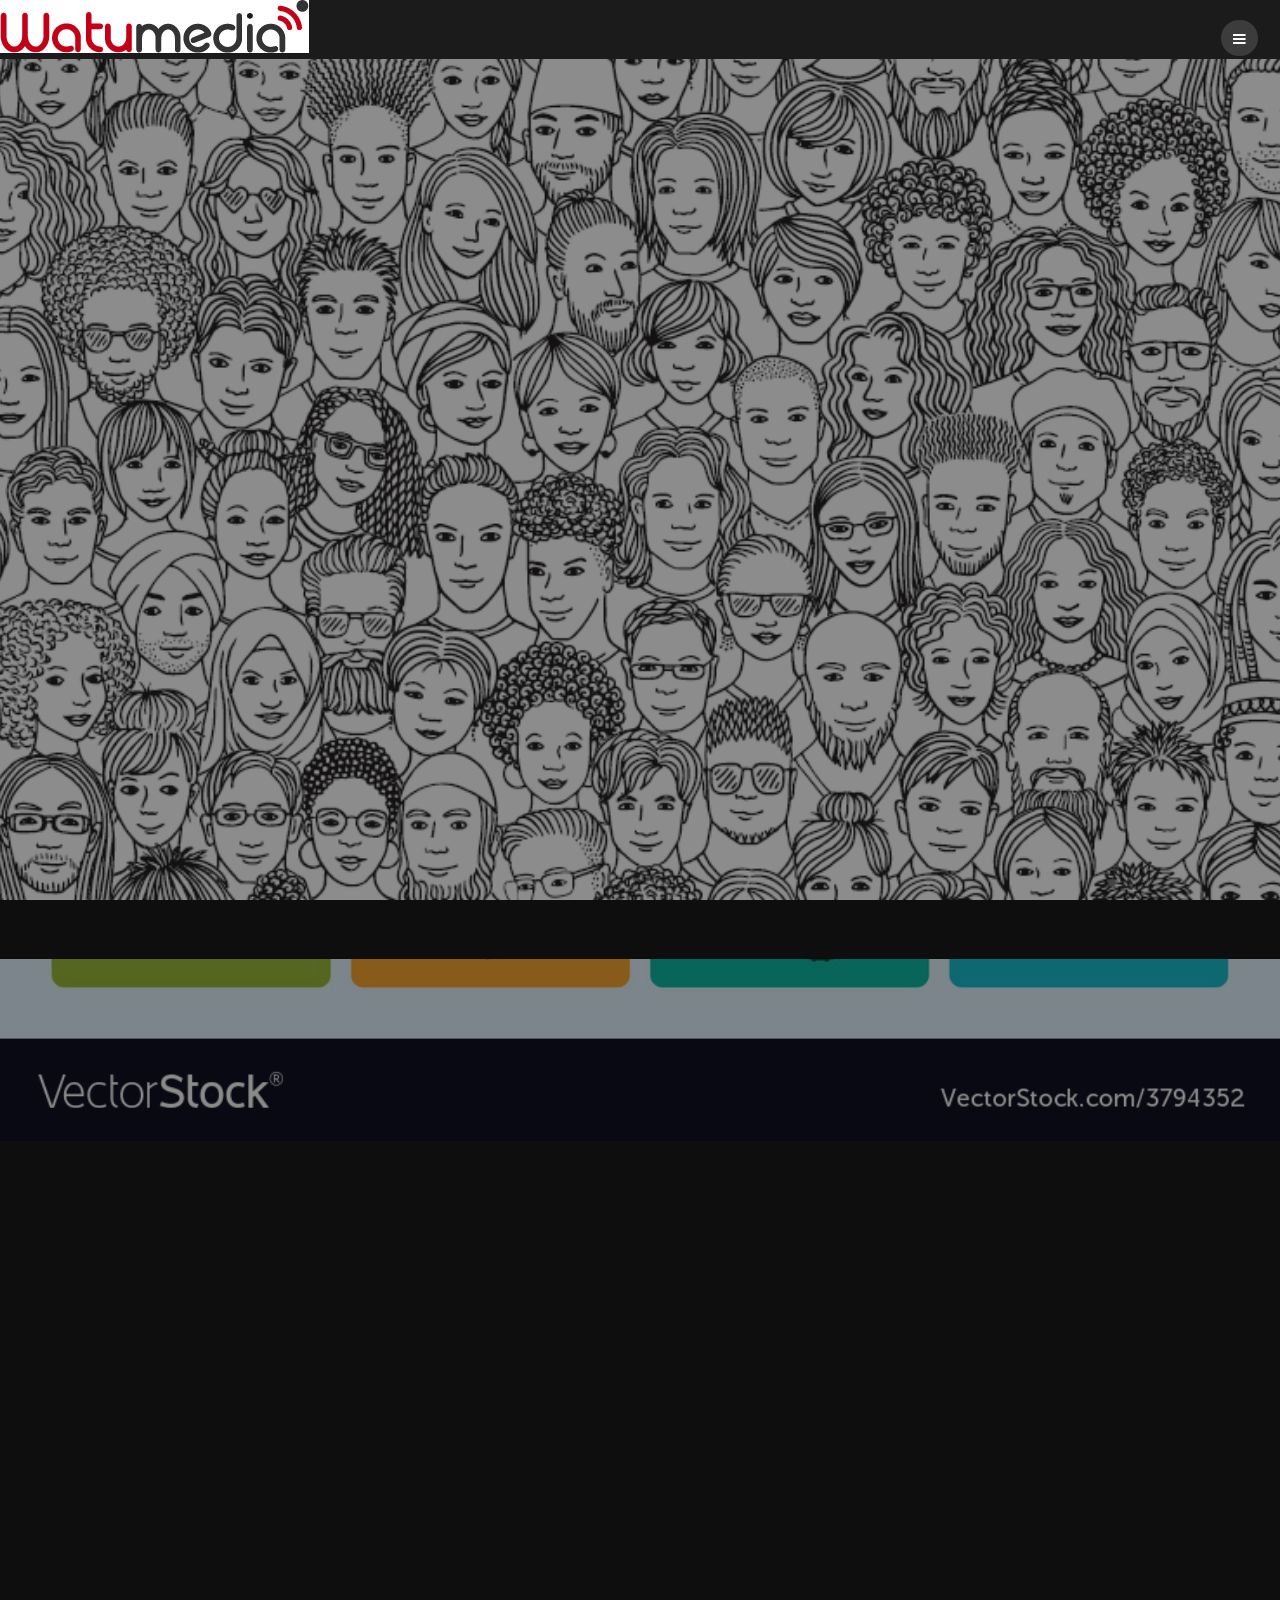
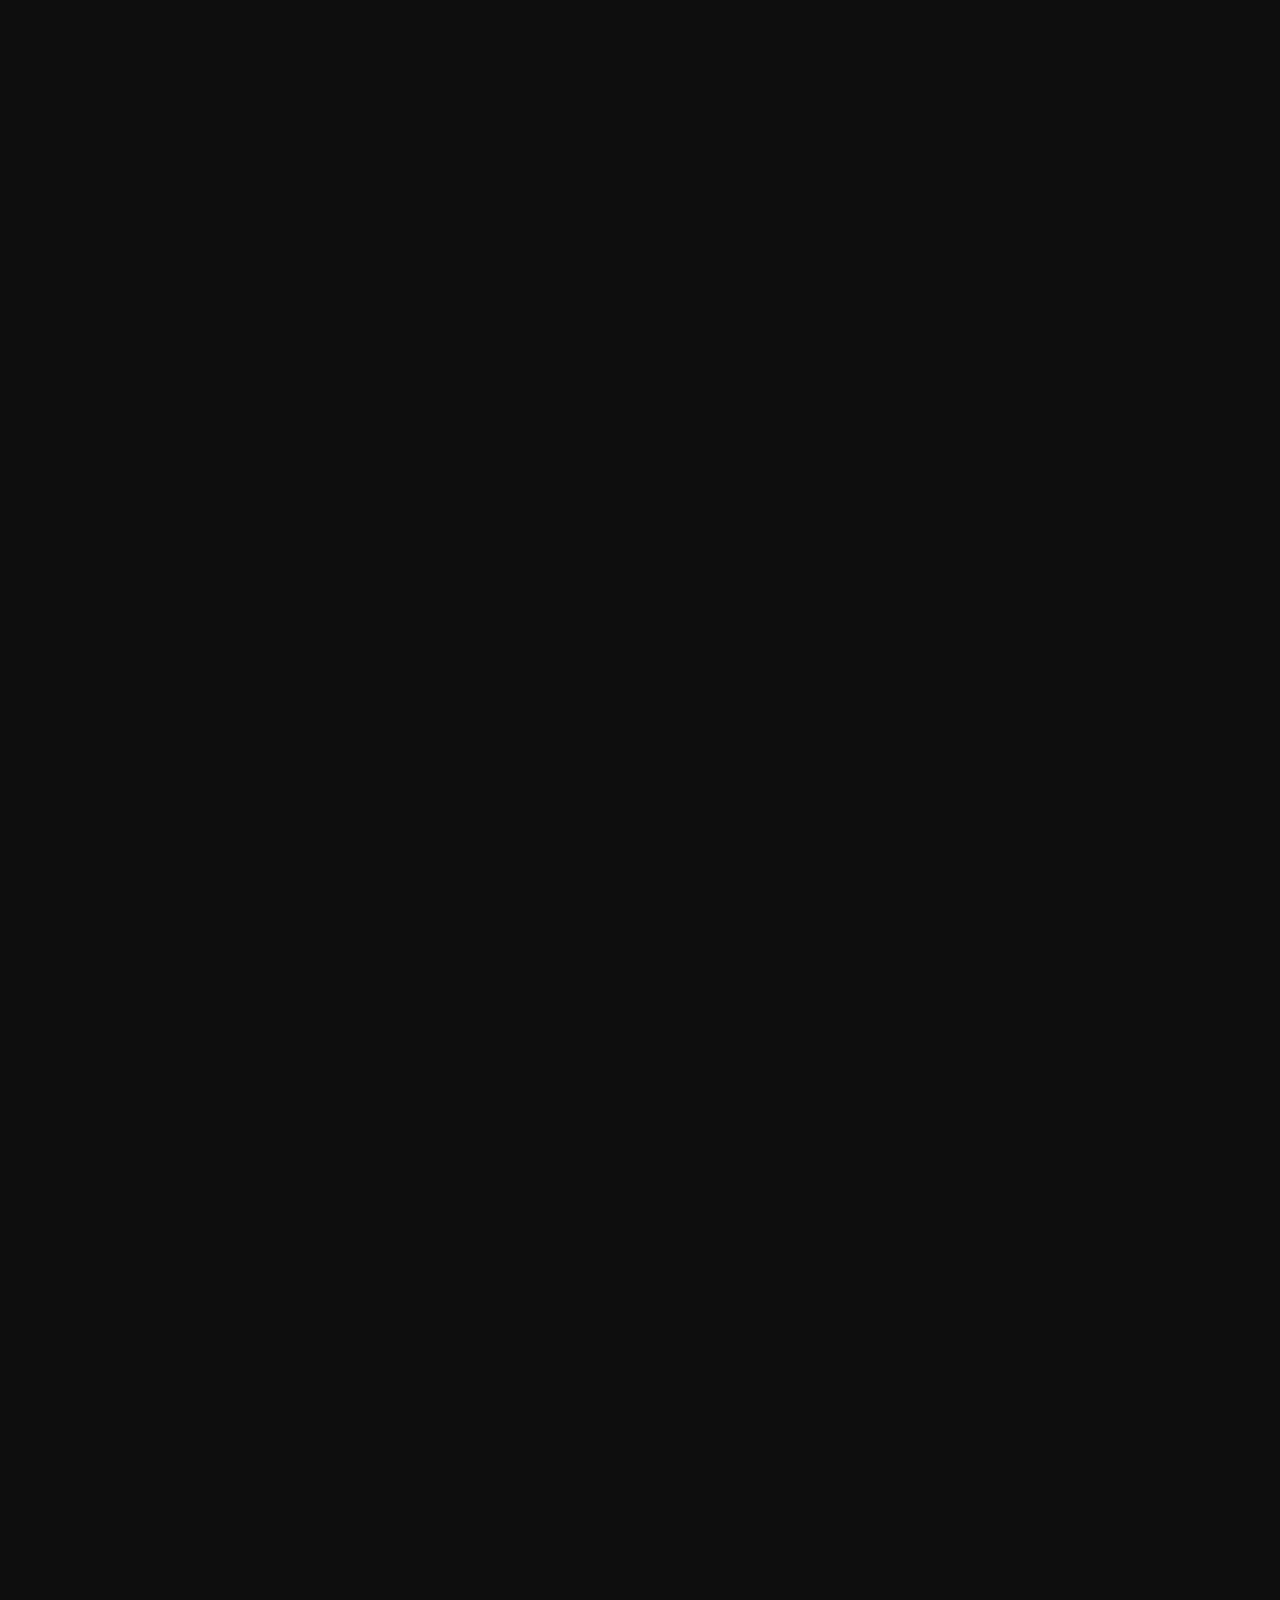
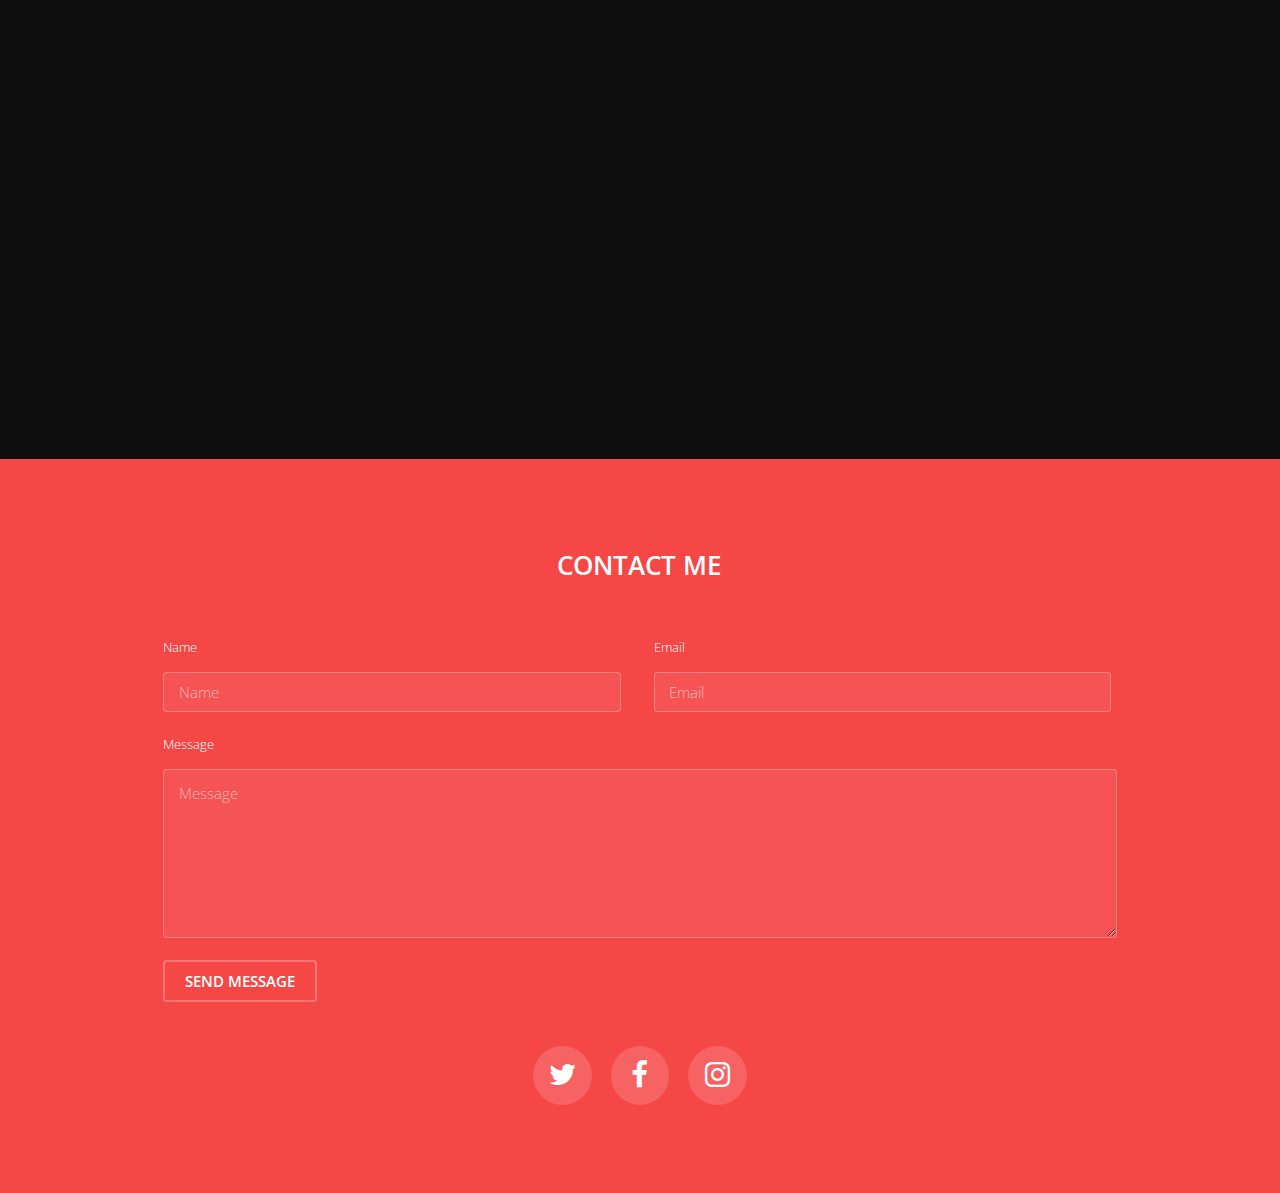
==== index.html @ e1b1db89 "first commit" ====
<!DOCTYPE HTML>
<html>
	<head>
		<title>Watu Media</title>
		<meta charset="utf-8" />
		<meta name="viewport" content="width=device-width, initial-scale=1" />
		<link rel="stylesheet" href="assets/css/main.css" />
	</head>

<script src="https://cdnjs.cloudflare.com/ajax/libs/jquery/3.4.1/jquery.min.js" integrity="sha256-CSXorXvZcTkaix6Yvo6HppcZGetbYMGWSFlBw8HfCJo=" crossorigin="anonymous"></script>
		<logo style="background-color:#FF0000;">

			<div class="logo"><a href="index.html"><img src="images/Watu Media.jpg" alt=""></a> </div>

		<!-- Header -->
			<header id="header">

				<a href="#menu"><span>Menu</span></a>
			</header>


		<!-- Nav -->
		<nav id="menu">
			<ul class="links">
				<li><a href="index.html">Home</a></li>
				<li><a href="generic.html">About</a></li>
					<li><a href="elements.html">Work</a></li>
					<li><a href="Testimonials.html">Testimonials</a></li>
					<li><a href="Blog.html">Blog</a></li>
					<li><a href="Clients.html">Clients</a></li>
					<li><a href="elements.html">Contact us</a></li>
			</ul>
		</nav>

		<!-- Banner -->
		<!--
			Note: To show a background image, set the "data-bg" attribute below
			to the full filename of your image. This is used in each section to set
			the background image.
		-->
			<section id="banner" class="bg-img" data-bg="people.PNG">

				<div class="inner">
					<header>
						<!-- <h1>Watu media</h1> -->
					</header>
				</div>
				<a href="#one" class="more">Learn More</a>
			</section>

		<!-- One -->
			<section id="one" class="wrapper post bg-img" data-bg="ad.jpg">
				<div class="inner">
					<article class="box">
						<header>
							<h2>What we will do for you</h2>
							<p>Design</p>
						</header>
						<div class="content">
							You have a winning strategy, a great looking brand and a spicy website, but now your target market needs to meet you. From print ads and billboards to the digital realm of AdWords and social media, we help you spread your message.
											<br>Creative | Concepts | Campaigns | Print | Digital | Search | Social Media | Media Planning and Buying</p>
						<!-- <footer>
							<a href="generic.html" class="button alt">Learn More</a>
						</footer> -->
					</article>
				</div>
				<a href="#two" class="more">Learn More</a>
			</section>


		<!-- Two -->
		<section id="two" class="wrapper post bg-img" data-bg="brand.jpg">
			<div class="inner">
				<article class="box">
					<header>
						<h2>Branding</h2>
						<p>Watu Media</p>
					</header>
					<div class="content">
						<p> We immerse ourselves in the lives of your brand’s potential users, uncovering their motivations and needs. Armed with these game-changing insights, we shape strategies with the power to radically shift behavior. We then utilize powerful creative messages, delivered via the right media to engage people with your brand online and offline. We continually measure response and refine our approach, to deliver better results from your marketing.
											<br>Creative Script writing | Creative concepts and Story Boards | Videography | Photography | TV Commercials | Product Launches</p>	</div>

				</article>
			</div>
			<a href="#three" class="more">Learn More</a>
		</section>


		<!-- Three -->

		<section id="three" class="wrapper post bg-img" data-bg="video.png">
			<div class="inner">
				<article class="box">
					<header>
						<h2>Production</h2>
						<p>Watu media</p>
					</header>
					<div class="content">
						<p> We immerse ourselves in the lives of your brand’s potential users, uncovering their motivations and needs. Armed with these game-changing insights, we shape strategies with the power to radically shift behavior. We then utilize powerful creative messages, delivered via the right media to engage people with your brand online and offline. We continually measure response and refine our approach, to deliver better results from your marketing.
									<br>Creative Script writing | Creative concepts and Story Boards | Videography | Photography | TV Commercials | Product Launches</p>
					</div>

				</article>
			</div>
			<a href="#four" class="more">Learn More</a>
		</section>
		<!-- Four -->
			<!-- <section id="four" class="wrapper post bg-img" data-bg="creative.jpg">
				<div class="inner">
					<article class="box">
						<header>
							<h2>Creative</h2>
							<p>Watu Media</p>
						</header>
						<div class="content">
							<p> We immerse ourselves in the lives of your brand’s potential users, uncovering their motivations and needs. Armed with these game-changing insights, we shape strategies with the power to radically shift behavior. We then utilize powerful creative messages, delivered via the right media to engage people with your brand online and offline. We continually measure response and refine our approach, to deliver better results from your marketing.
												<br>Creative Script writing | Creative concepts and Story Boards | Videography | Photography | TV Commercials | Product Launches</p></div>

					</article>
				</div>
			</section> -->

		<!-- Footer -->
			<footer id="footer">
				<div class="inner">

					<h2>Contact Me</h2>

					<form action="#" method="post">

						<div class="field half first">
							<label for="name">Name</label>
							<input name="name" id="name" type="text" placeholder="Name">
						</div>
						<div class="field half">
							<label for="email">Email</label>
							<input name="email" id="email" type="email" placeholder="Email">
						</div>
						<div class="field">
							<label for="message">Message</label>
							<textarea name="message" id="message" rows="6" placeholder="Message"></textarea>
						</div>
						<ul class="actions">
							<li><input value="Send Message" class="button alt" type="submit"></li>
						</ul>
					</form>

					<ul class="icons">
						<li><a href="#" class="icon round fa-twitter"><span class="label">Twitter</span></a></li>
						<li><a href="#" class="icon round fa-facebook"><span class="label">Facebook</span></a></li>
						<li><a href="#" class="icon round fa-instagram"><span class="label">Instagram</span></a></li>
					</ul>

					<div class="copyright">

					</div>

				</div>
			</footer>

		<!-- Scripts -->
			<script src="assets/js/jquery.min.js"></script>
			<script src="assets/js/jquery.scrolly.min.js"></script>
			<script src="assets/js/jquery.scrollex.min.js"></script>
			<script src="assets/js/skel.min.js"></script>
			<script src="assets/js/util.js"></script>
			<script src="assets/js/main.js"></script>

	</body>
</html>
---- assets/css/main.css ----
@charset "UTF-8";
@import url(font-awesome.min.css);
@import url("https://fonts.googleapis.com/css?family=Lobster|Open+Sans:300,400,600,700,800");

/*
	Road Trip by TEMPLATED
	templated.co @templatedco
	Released for free under the Creative Commons Attribution 3.0 license (templated.co/license)
*/

/* Reset */

	html, body, div, span, applet, object, iframe, h1, h2, h3, h4, h5, h6, p, blockquote, pre, a, abbr, acronym, address, big, cite, code, del, dfn, em, img, ins, kbd, q, s, samp, small, strike, strong, sub, sup, tt, var, b, u, i, center, dl, dt, dd, ol, ul, li, fieldset, form, label, legend, table, caption, tbody, tfoot, thead, tr, th, td, article, aside, canvas, details, embed, figure, figcaption, footer, header, hgroup, menu, nav, output, ruby, section, summary, time, mark, audio, video {
		margin: 0;
		padding: 0;
		border: 0;
		font-size: 100%;
		font: inherit;
		vertical-align: baseline;
	}

	article, aside, details, figcaption, figure, footer, header, hgroup, menu, nav, section {
		display: block;
	}

	body {
		line-height: 1;
	}

	ol, ul {
		list-style: none;
	}

	blockquote, q {
		quotes: none;
	}

	blockquote:before, blockquote:after, q:before, q:after {
		content: '';
		content: none;
	}

	table {
		border-collapse: collapse;
		border-spacing: 0;
	}

	body {
		-webkit-text-size-adjust: none;
	}

/* Box Model */

	*, *:before, *:after {
		-moz-box-sizing: border-box;
		-webkit-box-sizing: border-box;
		box-sizing: border-box;
	}

/* Containers */

	.container {
		margin-left: auto;
		margin-right: auto;
	}

	.container.\31 25\25 {
		width: 100%;
		max-width: 100em;
		min-width: 80em;
	}

	.container.\37 5\25 {
		width: 60em;
	}

	.container.\35 0\25 {
		width: 40em;
	}

	.container.\32 5\25 {
		width: 20em;
	}

	.container {
		width: 80em;
	}

	@media screen and (max-width: 1680px) {

		.container.\31 25\25 {
			width: 100%;
			max-width: 100em;
			min-width: 80em;
		}

		.container.\37 5\25 {
			width: 60em;
		}

		.container.\35 0\25 {
			width: 40em;
		}

		.container.\32 5\25 {
			width: 20em;
		}

		.container {
			width: 80em;
		}

	}

	@media screen and (max-width: 1280px) {

		.container.\31 25\25 {
			width: 100%;
			max-width: 81.25em;
			min-width: 65em;
		}

		.container.\37 5\25 {
			width: 48.75em;
		}

		.container.\35 0\25 {
			width: 32.5em;
		}

		.container.\32 5\25 {
			width: 16.25em;
		}

		.container {
			width: 65em;
		}

	}

	@media screen and (max-width: 980px) {

		.container.\31 25\25 {
			width: 100%;
			max-width: 112.5%;
			min-width: 90%;
		}

		.container.\37 5\25 {
			width: 67.5%;
		}

		.container.\35 0\25 {
			width: 45%;
		}

		.container.\32 5\25 {
			width: 22.5%;
		}

		.container {
			width: 90%;
		}

	}

	@media screen and (max-width: 736px) {

		.container.\31 25\25 {
			width: 100%;
			max-width: 112.5%;
			min-width: 90%;
		}

		.container.\37 5\25 {
			width: 67.5%;
		}

		.container.\35 0\25 {
			width: 45%;
		}

		.container.\32 5\25 {
			width: 22.5%;
		}

		.container {
			width: 90% !important;
		}

	}

	@media screen and (max-width: 480px) {

		.container.\31 25\25 {
			width: 100%;
			max-width: 112.5%;
			min-width: 90%;
		}

		.container.\37 5\25 {
			width: 67.5%;
		}

		.container.\35 0\25 {
			width: 45%;
		}

		.container.\32 5\25 {
			width: 22.5%;
		}

		.container {
			width: 90% !important;
		}

	}

/* Grid */

	.row {
		border-bottom: solid 1px transparent;
		-moz-box-sizing: border-box;
		-webkit-box-sizing: border-box;
		box-sizing: border-box;
	}

	.row > * {
		float: left;
		-moz-box-sizing: border-box;
		-webkit-box-sizing: border-box;
		box-sizing: border-box;
	}

	.row:after, .row:before {
		content: '';
		display: block;
		clear: both;
		height: 0;
	}

	.row.uniform > * > :first-child {
		margin-top: 0;
	}

	.row.uniform > * > :last-child {
		margin-bottom: 0;
	}

	.row.\30 \25 > * {
		padding: 0 0 0 0em;
	}

	.row.\30 \25 {
		margin: 0 0 -1px 0em;
	}

	.row.uniform.\30 \25 > * {
		padding: 0em 0 0 0em;
	}

	.row.uniform.\30 \25 {
		margin: 0em 0 -1px 0em;
	}

	.row > * {
		padding: 0 0 0 2em;
	}

	.row {
		margin: 0 0 -1px -2em;
	}

	.row.uniform > * {
		padding: 2em 0 0 2em;
	}

	.row.uniform {
		margin: -2em 0 -1px -2em;
	}

	.row.\32 00\25 > * {
		padding: 0 0 0 4em;
	}

	.row.\32 00\25 {
		margin: 0 0 -1px -4em;
	}

	.row.uniform.\32 00\25 > * {
		padding: 4em 0 0 4em;
	}

	.row.uniform.\32 00\25 {
		margin: -4em 0 -1px -4em;
	}

	.row.\31 50\25 > * {
		padding: 0 0 0 3em;
	}

	.row.\31 50\25 {
		margin: 0 0 -1px -3em;
	}

	.row.uniform.\31 50\25 > * {
		padding: 3em 0 0 3em;
	}

	.row.uniform.\31 50\25 {
		margin: -3em 0 -1px -3em;
	}

	.row.\35 0\25 > * {
		padding: 0 0 0 1em;
	}

	.row.\35 0\25 {
		margin: 0 0 -1px -1em;
	}

	.row.uniform.\35 0\25 > * {
		padding: 1em 0 0 1em;
	}

	.row.uniform.\35 0\25 {
		margin: -1em 0 -1px -1em;
	}

	.row.\32 5\25 > * {
		padding: 0 0 0 0.5em;
	}

	.row.\32 5\25 {
		margin: 0 0 -1px -0.5em;
	}

	.row.uniform.\32 5\25 > * {
		padding: 0.5em 0 0 0.5em;
	}

	.row.uniform.\32 5\25 {
		margin: -0.5em 0 -1px -0.5em;
	}

	.\31 2u, .\31 2u\24 {
		width: 100%;
		clear: none;
		margin-left: 0;
	}

	.\31 1u, .\31 1u\24 {
		width: 91.6666666667%;
		clear: none;
		margin-left: 0;
	}

	.\31 0u, .\31 0u\24 {
		width: 83.3333333333%;
		clear: none;
		margin-left: 0;
	}

	.\39 u, .\39 u\24 {
		width: 75%;
		clear: none;
		margin-left: 0;
	}

	.\38 u, .\38 u\24 {
		width: 66.6666666667%;
		clear: none;
		margin-left: 0;
	}

	.\37 u, .\37 u\24 {
		width: 58.3333333333%;
		clear: none;
		margin-left: 0;
	}

	.\36 u, .\36 u\24 {
		width: 50%;
		clear: none;
		margin-left: 0;
	}

	.\35 u, .\35 u\24 {
		width: 41.6666666667%;
		clear: none;
		margin-left: 0;
	}

	.\34 u, .\34 u\24 {
		width: 33.3333333333%;
		clear: none;
		margin-left: 0;
	}

	.\33 u, .\33 u\24 {
		width: 25%;
		clear: none;
		margin-left: 0;
	}

	.\32 u, .\32 u\24 {
		width: 16.6666666667%;
		clear: none;
		margin-left: 0;
	}

	.\31 u, .\31 u\24 {
		width: 8.3333333333%;
		clear: none;
		margin-left: 0;
	}

	.\31 2u\24 + *,
	.\31 1u\24 + *,
	.\31 0u\24 + *,
	.\39 u\24 + *,
	.\38 u\24 + *,
	.\37 u\24 + *,
	.\36 u\24 + *,
	.\35 u\24 + *,
	.\34 u\24 + *,
	.\33 u\24 + *,
	.\32 u\24 + *,
	.\31 u\24 + * {
		clear: left;
	}

	.\-11u {
		margin-left: 91.66667%;
	}

	.\-10u {
		margin-left: 83.33333%;
	}

	.\-9u {
		margin-left: 75%;
	}

	.\-8u {
		margin-left: 66.66667%;
	}

	.\-7u {
		margin-left: 58.33333%;
	}

	.\-6u {
		margin-left: 50%;
	}

	.\-5u {
		margin-left: 41.66667%;
	}

	.\-4u {
		margin-left: 33.33333%;
	}

	.\-3u {
		margin-left: 25%;
	}

	.\-2u {
		margin-left: 16.66667%;
	}

	.\-1u {
		margin-left: 8.33333%;
	}

	@media screen and (max-width: 1680px) {

		.row > * {
			padding: 0 0 0 2em;
		}

		.row {
			margin: 0 0 -1px -2em;
		}

		.row.uniform > * {
			padding: 2em 0 0 2em;
		}

		.row.uniform {
			margin: -2em 0 -1px -2em;
		}

		.row.\32 00\25 > * {
			padding: 0 0 0 4em;
		}

		.row.\32 00\25 {
			margin: 0 0 -1px -4em;
		}

		.row.uniform.\32 00\25 > * {
			padding: 4em 0 0 4em;
		}

		.row.uniform.\32 00\25 {
			margin: -4em 0 -1px -4em;
		}

		.row.\31 50\25 > * {
			padding: 0 0 0 3em;
		}

		.row.\31 50\25 {
			margin: 0 0 -1px -3em;
		}

		.row.uniform.\31 50\25 > * {
			padding: 3em 0 0 3em;
		}

		.row.uniform.\31 50\25 {
			margin: -3em 0 -1px -3em;
		}

		.row.\35 0\25 > * {
			padding: 0 0 0 1em;
		}

		.row.\35 0\25 {
			margin: 0 0 -1px -1em;
		}

		.row.uniform.\35 0\25 > * {
			padding: 1em 0 0 1em;
		}

		.row.uniform.\35 0\25 {
			margin: -1em 0 -1px -1em;
		}

		.row.\32 5\25 > * {
			padding: 0 0 0 0.5em;
		}

		.row.\32 5\25 {
			margin: 0 0 -1px -0.5em;
		}

		.row.uniform.\32 5\25 > * {
			padding: 0.5em 0 0 0.5em;
		}

		.row.uniform.\32 5\25 {
			margin: -0.5em 0 -1px -0.5em;
		}

		.\31 2u\28xlarge\29, .\31 2u\24\28xlarge\29 {
			width: 100%;
			clear: none;
			margin-left: 0;
		}

		.\31 1u\28xlarge\29, .\31 1u\24\28xlarge\29 {
			width: 91.6666666667%;
			clear: none;
			margin-left: 0;
		}

		.\31 0u\28xlarge\29, .\31 0u\24\28xlarge\29 {
			width: 83.3333333333%;
			clear: none;
			margin-left: 0;
		}

		.\39 u\28xlarge\29, .\39 u\24\28xlarge\29 {
			width: 75%;
			clear: none;
			margin-left: 0;
		}

		.\38 u\28xlarge\29, .\38 u\24\28xlarge\29 {
			width: 66.6666666667%;
			clear: none;
			margin-left: 0;
		}

		.\37 u\28xlarge\29, .\37 u\24\28xlarge\29 {
			width: 58.3333333333%;
			clear: none;
			margin-left: 0;
		}

		.\36 u\28xlarge\29, .\36 u\24\28xlarge\29 {
			width: 50%;
			clear: none;
			margin-left: 0;
		}

		.\35 u\28xlarge\29, .\35 u\24\28xlarge\29 {
			width: 41.6666666667%;
			clear: none;
			margin-left: 0;
		}

		.\34 u\28xlarge\29, .\34 u\24\28xlarge\29 {
			width: 33.3333333333%;
			clear: none;
			margin-left: 0;
		}

		.\33 u\28xlarge\29, .\33 u\24\28xlarge\29 {
			width: 25%;
			clear: none;
			margin-left: 0;
		}

		.\32 u\28xlarge\29, .\32 u\24\28xlarge\29 {
			width: 16.6666666667%;
			clear: none;
			margin-left: 0;
		}

		.\31 u\28xlarge\29, .\31 u\24\28xlarge\29 {
			width: 8.3333333333%;
			clear: none;
			margin-left: 0;
		}

		.\31 2u\24\28xlarge\29 + *,
		.\31 1u\24\28xlarge\29 + *,
		.\31 0u\24\28xlarge\29 + *,
		.\39 u\24\28xlarge\29 + *,
		.\38 u\24\28xlarge\29 + *,
		.\37 u\24\28xlarge\29 + *,
		.\36 u\24\28xlarge\29 + *,
		.\35 u\24\28xlarge\29 + *,
		.\34 u\24\28xlarge\29 + *,
		.\33 u\24\28xlarge\29 + *,
		.\32 u\24\28xlarge\29 + *,
		.\31 u\24\28xlarge\29 + * {
			clear: left;
		}

		.\-11u\28xlarge\29 {
			margin-left: 91.66667%;
		}

		.\-10u\28xlarge\29 {
			margin-left: 83.33333%;
		}

		.\-9u\28xlarge\29 {
			margin-left: 75%;
		}

		.\-8u\28xlarge\29 {
			margin-left: 66.66667%;
		}

		.\-7u\28xlarge\29 {
			margin-left: 58.33333%;
		}

		.\-6u\28xlarge\29 {
			margin-left: 50%;
		}

		.\-5u\28xlarge\29 {
			margin-left: 41.66667%;
		}

		.\-4u\28xlarge\29 {
			margin-left: 33.33333%;
		}

		.\-3u\28xlarge\29 {
			margin-left: 25%;
		}

		.\-2u\28xlarge\29 {
			margin-left: 16.66667%;
		}

		.\-1u\28xlarge\29 {
			margin-left: 8.33333%;
		}

	}

	@media screen and (max-width: 1280px) {

		.row > * {
			padding: 0 0 0 1.5em;
		}

		.row {
			margin: 0 0 -1px -1.5em;
		}

		.row.uniform > * {
			padding: 1.5em 0 0 1.5em;
		}

		.row.uniform {
			margin: -1.5em 0 -1px -1.5em;
		}

		.row.\32 00\25 > * {
			padding: 0 0 0 3em;
		}

		.row.\32 00\25 {
			margin: 0 0 -1px -3em;
		}

		.row.uniform.\32 00\25 > * {
			padding: 3em 0 0 3em;
		}

		.row.uniform.\32 00\25 {
			margin: -3em 0 -1px -3em;
		}

		.row.\31 50\25 > * {
			padding: 0 0 0 2.25em;
		}

		.row.\31 50\25 {
			margin: 0 0 -1px -2.25em;
		}

		.row.uniform.\31 50\25 > * {
			padding: 2.25em 0 0 2.25em;
		}

		.row.uniform.\31 50\25 {
			margin: -2.25em 0 -1px -2.25em;
		}

		.row.\35 0\25 > * {
			padding: 0 0 0 0.75em;
		}

		.row.\35 0\25 {
			margin: 0 0 -1px -0.75em;
		}

		.row.uniform.\35 0\25 > * {
			padding: 0.75em 0 0 0.75em;
		}

		.row.uniform.\35 0\25 {
			margin: -0.75em 0 -1px -0.75em;
		}

		.row.\32 5\25 > * {
			padding: 0 0 0 0.375em;
		}

		.row.\32 5\25 {
			margin: 0 0 -1px -0.375em;
		}

		.row.uniform.\32 5\25 > * {
			padding: 0.375em 0 0 0.375em;
		}

		.row.uniform.\32 5\25 {
			margin: -0.375em 0 -1px -0.375em;
		}

		.\31 2u\28large\29, .\31 2u\24\28large\29 {
			width: 100%;
			clear: none;
			margin-left: 0;
		}

		.\31 1u\28large\29, .\31 1u\24\28large\29 {
			width: 91.6666666667%;
			clear: none;
			margin-left: 0;
		}

		.\31 0u\28large\29, .\31 0u\24\28large\29 {
			width: 83.3333333333%;
			clear: none;
			margin-left: 0;
		}

		.\39 u\28large\29, .\39 u\24\28large\29 {
			width: 75%;
			clear: none;
			margin-left: 0;
		}

		.\38 u\28large\29, .\38 u\24\28large\29 {
			width: 66.6666666667%;
			clear: none;
			margin-left: 0;
		}

		.\37 u\28large\29, .\37 u\24\28large\29 {
			width: 58.3333333333%;
			clear: none;
			margin-left: 0;
		}

		.\36 u\28large\29, .\36 u\24\28large\29 {
			width: 50%;
			clear: none;
			margin-left: 0;
		}

		.\35 u\28large\29, .\35 u\24\28large\29 {
			width: 41.6666666667%;
			clear: none;
			margin-left: 0;
		}

		.\34 u\28large\29, .\34 u\24\28large\29 {
			width: 33.3333333333%;
			clear: none;
			margin-left: 0;
		}

		.\33 u\28large\29, .\33 u\24\28large\29 {
			width: 25%;
			clear: none;
			margin-left: 0;
		}

		.\32 u\28large\29, .\32 u\24\28large\29 {
			width: 16.6666666667%;
			clear: none;
			margin-left: 0;
		}

		.\31 u\28large\29, .\31 u\24\28large\29 {
			width: 8.3333333333%;
			clear: none;
			margin-left: 0;
		}

		.\31 2u\24\28large\29 + *,
		.\31 1u\24\28large\29 + *,
		.\31 0u\24\28large\29 + *,
		.\39 u\24\28large\29 + *,
		.\38 u\24\28large\29 + *,
		.\37 u\24\28large\29 + *,
		.\36 u\24\28large\29 + *,
		.\35 u\24\28large\29 + *,
		.\34 u\24\28large\29 + *,
		.\33 u\24\28large\29 + *,
		.\32 u\24\28large\29 + *,
		.\31 u\24\28large\29 + * {
			clear: left;
		}

		.\-11u\28large\29 {
			margin-left: 91.66667%;
		}

		.\-10u\28large\29 {
			margin-left: 83.33333%;
		}

		.\-9u\28large\29 {
			margin-left: 75%;
		}

		.\-8u\28large\29 {
			margin-left: 66.66667%;
		}

		.\-7u\28large\29 {
			margin-left: 58.33333%;
		}

		.\-6u\28large\29 {
			margin-left: 50%;
		}

		.\-5u\28large\29 {
			margin-left: 41.66667%;
		}

		.\-4u\28large\29 {
			margin-left: 33.33333%;
		}

		.\-3u\28large\29 {
			margin-left: 25%;
		}

		.\-2u\28large\29 {
			margin-left: 16.66667%;
		}

		.\-1u\28large\29 {
			margin-left: 8.33333%;
		}

	}

	@media screen and (max-width: 980px) {

		.row > * {
			padding: 0 0 0 1.5em;
		}

		.row {
			margin: 0 0 -1px -1.5em;
		}

		.row.uniform > * {
			padding: 1.5em 0 0 1.5em;
		}

		.row.uniform {
			margin: -1.5em 0 -1px -1.5em;
		}

		.row.\32 00\25 > * {
			padding: 0 0 0 3em;
		}

		.row.\32 00\25 {
			margin: 0 0 -1px -3em;
		}

		.row.uniform.\32 00\25 > * {
			padding: 3em 0 0 3em;
		}

		.row.uniform.\32 00\25 {
			margin: -3em 0 -1px -3em;
		}

		.row.\31 50\25 > * {
			padding: 0 0 0 2.25em;
		}

		.row.\31 50\25 {
			margin: 0 0 -1px -2.25em;
		}

		.row.uniform.\31 50\25 > * {
			padding: 2.25em 0 0 2.25em;
		}

		.row.uniform.\31 50\25 {
			margin: -2.25em 0 -1px -2.25em;
		}

		.row.\35 0\25 > * {
			padding: 0 0 0 0.75em;
		}

		.row.\35 0\25 {
			margin: 0 0 -1px -0.75em;
		}

		.row.uniform.\35 0\25 > * {
			padding: 0.75em 0 0 0.75em;
		}

		.row.uniform.\35 0\25 {
			margin: -0.75em 0 -1px -0.75em;
		}

		.row.\32 5\25 > * {
			padding: 0 0 0 0.375em;
		}

		.row.\32 5\25 {
			margin: 0 0 -1px -0.375em;
		}

		.row.uniform.\32 5\25 > * {
			padding: 0.375em 0 0 0.375em;
		}

		.row.uniform.\32 5\25 {
			margin: -0.375em 0 -1px -0.375em;
		}

		.\31 2u\28medium\29, .\31 2u\24\28medium\29 {
			width: 100%;
			clear: none;
			margin-left: 0;
		}

		.\31 1u\28medium\29, .\31 1u\24\28medium\29 {
			width: 91.6666666667%;
			clear: none;
			margin-left: 0;
		}

		.\31 0u\28medium\29, .\31 0u\24\28medium\29 {
			width: 83.3333333333%;
			clear: none;
			margin-left: 0;
		}

		.\39 u\28medium\29, .\39 u\24\28medium\29 {
			width: 75%;
			clear: none;
			margin-left: 0;
		}

		.\38 u\28medium\29, .\38 u\24\28medium\29 {
			width: 66.6666666667%;
			clear: none;
			margin-left: 0;
		}

		.\37 u\28medium\29, .\37 u\24\28medium\29 {
			width: 58.3333333333%;
			clear: none;
			margin-left: 0;
		}

		.\36 u\28medium\29, .\36 u\24\28medium\29 {
			width: 50%;
			clear: none;
			margin-left: 0;
		}

		.\35 u\28medium\29, .\35 u\24\28medium\29 {
			width: 41.6666666667%;
			clear: none;
			margin-left: 0;
		}

		.\34 u\28medium\29, .\34 u\24\28medium\29 {
			width: 33.3333333333%;
			clear: none;
			margin-left: 0;
		}

		.\33 u\28medium\29, .\33 u\24\28medium\29 {
			width: 25%;
			clear: none;
			margin-left: 0;
		}

		.\32 u\28medium\29, .\32 u\24\28medium\29 {
			width: 16.6666666667%;
			clear: none;
			margin-left: 0;
		}

		.\31 u\28medium\29, .\31 u\24\28medium\29 {
			width: 8.3333333333%;
			clear: none;
			margin-left: 0;
		}

		.\31 2u\24\28medium\29 + *,
		.\31 1u\24\28medium\29 + *,
		.\31 0u\24\28medium\29 + *,
		.\39 u\24\28medium\29 + *,
		.\38 u\24\28medium\29 + *,
		.\37 u\24\28medium\29 + *,
		.\36 u\24\28medium\29 + *,
		.\35 u\24\28medium\29 + *,
		.\34 u\24\28medium\29 + *,
		.\33 u\24\28medium\29 + *,
		.\32 u\24\28medium\29 + *,
		.\31 u\24\28medium\29 + * {
			clear: left;
		}

		.\-11u\28medium\29 {
			margin-left: 91.66667%;
		}

		.\-10u\28medium\29 {
			margin-left: 83.33333%;
		}

		.\-9u\28medium\29 {
			margin-left: 75%;
		}

		.\-8u\28medium\29 {
			margin-left: 66.66667%;
		}

		.\-7u\28medium\29 {
			margin-left: 58.33333%;
		}

		.\-6u\28medium\29 {
			margin-left: 50%;
		}

		.\-5u\28medium\29 {
			margin-left: 41.66667%;
		}

		.\-4u\28medium\29 {
			margin-left: 33.33333%;
		}

		.\-3u\28medium\29 {
			margin-left: 25%;
		}

		.\-2u\28medium\29 {
			margin-left: 16.66667%;
		}

		.\-1u\28medium\29 {
			margin-left: 8.33333%;
		}

	}

	@media screen and (max-width: 736px) {

		.row > * {
			padding: 0 0 0 1.25em;
		}

		.row {
			margin: 0 0 -1px -1.25em;
		}

		.row.uniform > * {
			padding: 1.25em 0 0 1.25em;
		}

		.row.uniform {
			margin: -1.25em 0 -1px -1.25em;
		}

		.row.\32 00\25 > * {
			padding: 0 0 0 2.5em;
		}

		.row.\32 00\25 {
			margin: 0 0 -1px -2.5em;
		}

		.row.uniform.\32 00\25 > * {
			padding: 2.5em 0 0 2.5em;
		}

		.row.uniform.\32 00\25 {
			margin: -2.5em 0 -1px -2.5em;
		}

		.row.\31 50\25 > * {
			padding: 0 0 0 1.875em;
		}

		.row.\31 50\25 {
			margin: 0 0 -1px -1.875em;
		}

		.row.uniform.\31 50\25 > * {
			padding: 1.875em 0 0 1.875em;
		}

		.row.uniform.\31 50\25 {
			margin: -1.875em 0 -1px -1.875em;
		}

		.row.\35 0\25 > * {
			padding: 0 0 0 0.625em;
		}

		.row.\35 0\25 {
			margin: 0 0 -1px -0.625em;
		}

		.row.uniform.\35 0\25 > * {
			padding: 0.625em 0 0 0.625em;
		}

		.row.uniform.\35 0\25 {
			margin: -0.625em 0 -1px -0.625em;
		}

		.row.\32 5\25 > * {
			padding: 0 0 0 0.3125em;
		}

		.row.\32 5\25 {
			margin: 0 0 -1px -0.3125em;
		}

		.row.uniform.\32 5\25 > * {
			padding: 0.3125em 0 0 0.3125em;
		}

		.row.uniform.\32 5\25 {
			margin: -0.3125em 0 -1px -0.3125em;
		}

		.\31 2u\28small\29, .\31 2u\24\28small\29 {
			width: 100%;
			clear: none;
			margin-left: 0;
		}

		.\31 1u\28small\29, .\31 1u\24\28small\29 {
			width: 91.6666666667%;
			clear: none;
			margin-left: 0;
		}

		.\31 0u\28small\29, .\31 0u\24\28small\29 {
			width: 83.3333333333%;
			clear: none;
			margin-left: 0;
		}

		.\39 u\28small\29, .\39 u\24\28small\29 {
			width: 75%;
			clear: none;
			margin-left: 0;
		}

		.\38 u\28small\29, .\38 u\24\28small\29 {
			width: 66.6666666667%;
			clear: none;
			margin-left: 0;
		}

		.\37 u\28small\29, .\37 u\24\28small\29 {
			width: 58.3333333333%;
			clear: none;
			margin-left: 0;
		}

		.\36 u\28small\29, .\36 u\24\28small\29 {
			width: 50%;
			clear: none;
			margin-left: 0;
		}

		.\35 u\28small\29, .\35 u\24\28small\29 {
			width: 41.6666666667%;
			clear: none;
			margin-left: 0;
		}

		.\34 u\28small\29, .\34 u\24\28small\29 {
			width: 33.3333333333%;
			clear: none;
			margin-left: 0;
		}

		.\33 u\28small\29, .\33 u\24\28small\29 {
			width: 25%;
			clear: none;
			margin-left: 0;
		}

		.\32 u\28small\29, .\32 u\24\28small\29 {
			width: 16.6666666667%;
			clear: none;
			margin-left: 0;
		}

		.\31 u\28small\29, .\31 u\24\28small\29 {
			width: 8.3333333333%;
			clear: none;
			margin-left: 0;
		}

		.\31 2u\24\28small\29 + *,
		.\31 1u\24\28small\29 + *,
		.\31 0u\24\28small\29 + *,
		.\39 u\24\28small\29 + *,
		.\38 u\24\28small\29 + *,
		.\37 u\24\28small\29 + *,
		.\36 u\24\28small\29 + *,
		.\35 u\24\28small\29 + *,
		.\34 u\24\28small\29 + *,
		.\33 u\24\28small\29 + *,
		.\32 u\24\28small\29 + *,
		.\31 u\24\28small\29 + * {
			clear: left;
		}

		.\-11u\28small\29 {
			margin-left: 91.66667%;
		}

		.\-10u\28small\29 {
			margin-left: 83.33333%;
		}

		.\-9u\28small\29 {
			margin-left: 75%;
		}

		.\-8u\28small\29 {
			margin-left: 66.66667%;
		}

		.\-7u\28small\29 {
			margin-left: 58.33333%;
		}

		.\-6u\28small\29 {
			margin-left: 50%;
		}

		.\-5u\28small\29 {
			margin-left: 41.66667%;
		}

		.\-4u\28small\29 {
			margin-left: 33.33333%;
		}

		.\-3u\28small\29 {
			margin-left: 25%;
		}

		.\-2u\28small\29 {
			margin-left: 16.66667%;
		}

		.\-1u\28small\29 {
			margin-left: 8.33333%;
		}

	}

	@media screen and (max-width: 480px) {

		.row > * {
			padding: 0 0 0 1.25em;
		}

		.row {
			margin: 0 0 -1px -1.25em;
		}

		.row.uniform > * {
			padding: 1.25em 0 0 1.25em;
		}

		.row.uniform {
			margin: -1.25em 0 -1px -1.25em;
		}

		.row.\32 00\25 > * {
			padding: 0 0 0 2.5em;
		}

		.row.\32 00\25 {
			margin: 0 0 -1px -2.5em;
		}

		.row.uniform.\32 00\25 > * {
			padding: 2.5em 0 0 2.5em;
		}

		.row.uniform.\32 00\25 {
			margin: -2.5em 0 -1px -2.5em;
		}

		.row.\31 50\25 > * {
			padding: 0 0 0 1.875em;
		}

		.row.\31 50\25 {
			margin: 0 0 -1px -1.875em;
		}

		.row.uniform.\31 50\25 > * {
			padding: 1.875em 0 0 1.875em;
		}

		.row.uniform.\31 50\25 {
			margin: -1.875em 0 -1px -1.875em;
		}

		.row.\35 0\25 > * {
			padding: 0 0 0 0.625em;
		}

		.row.\35 0\25 {
			margin: 0 0 -1px -0.625em;
		}

		.row.uniform.\35 0\25 > * {
			padding: 0.625em 0 0 0.625em;
		}

		.row.uniform.\35 0\25 {
			margin: -0.625em 0 -1px -0.625em;
		}

		.row.\32 5\25 > * {
			padding: 0 0 0 0.3125em;
		}

		.row.\32 5\25 {
			margin: 0 0 -1px -0.3125em;
		}

		.row.uniform.\32 5\25 > * {
			padding: 0.3125em 0 0 0.3125em;
		}

		.row.uniform.\32 5\25 {
			margin: -0.3125em 0 -1px -0.3125em;
		}

		.\31 2u\28xsmall\29, .\31 2u\24\28xsmall\29 {
			width: 100%;
			clear: none;
			margin-left: 0;
		}

		.\31 1u\28xsmall\29, .\31 1u\24\28xsmall\29 {
			width: 91.6666666667%;
			clear: none;
			margin-left: 0;
		}

		.\31 0u\28xsmall\29, .\31 0u\24\28xsmall\29 {
			width: 83.3333333333%;
			clear: none;
			margin-left: 0;
		}

		.\39 u\28xsmall\29, .\39 u\24\28xsmall\29 {
			width: 75%;
			clear: none;
			margin-left: 0;
		}

		.\38 u\28xsmall\29, .\38 u\24\28xsmall\29 {
			width: 66.6666666667%;
			clear: none;
			margin-left: 0;
		}

		.\37 u\28xsmall\29, .\37 u\24\28xsmall\29 {
			width: 58.3333333333%;
			clear: none;
			margin-left: 0;
		}

		.\36 u\28xsmall\29, .\36 u\24\28xsmall\29 {
			width: 50%;
			clear: none;
			margin-left: 0;
		}

		.\35 u\28xsmall\29, .\35 u\24\28xsmall\29 {
			width: 41.6666666667%;
			clear: none;
			margin-left: 0;
		}

		.\34 u\28xsmall\29, .\34 u\24\28xsmall\29 {
			width: 33.3333333333%;
			clear: none;
			margin-left: 0;
		}

		.\33 u\28xsmall\29, .\33 u\24\28xsmall\29 {
			width: 25%;
			clear: none;
			margin-left: 0;
		}

		.\32 u\28xsmall\29, .\32 u\24\28xsmall\29 {
			width: 16.6666666667%;
			clear: none;
			margin-left: 0;
		}

		.\31 u\28xsmall\29, .\31 u\24\28xsmall\29 {
			width: 8.3333333333%;
			clear: none;
			margin-left: 0;
		}

		.\31 2u\24\28xsmall\29 + *,
		.\31 1u\24\28xsmall\29 + *,
		.\31 0u\24\28xsmall\29 + *,
		.\39 u\24\28xsmall\29 + *,
		.\38 u\24\28xsmall\29 + *,
		.\37 u\24\28xsmall\29 + *,
		.\36 u\24\28xsmall\29 + *,
		.\35 u\24\28xsmall\29 + *,
		.\34 u\24\28xsmall\29 + *,
		.\33 u\24\28xsmall\29 + *,
		.\32 u\24\28xsmall\29 + *,
		.\31 u\24\28xsmall\29 + * {
			clear: left;
		}

		.\-11u\28xsmall\29 {
			margin-left: 91.66667%;
		}

		.\-10u\28xsmall\29 {
			margin-left: 83.33333%;
		}

		.\-9u\28xsmall\29 {
			margin-left: 75%;
		}

		.\-8u\28xsmall\29 {
			margin-left: 66.66667%;
		}

		.\-7u\28xsmall\29 {
			margin-left: 58.33333%;
		}

		.\-6u\28xsmall\29 {
			margin-left: 50%;
		}

		.\-5u\28xsmall\29 {
			margin-left: 41.66667%;
		}

		.\-4u\28xsmall\29 {
			margin-left: 33.33333%;
		}

		.\-3u\28xsmall\29 {
			margin-left: 25%;
		}

		.\-2u\28xsmall\29 {
			margin-left: 16.66667%;
		}

		.\-1u\28xsmall\29 {
			margin-left: 8.33333%;
		}

	}

/* Basic */

	@-ms-viewport {
		width: device-width;
	}

	body {
		-ms-overflow-style: scrollbar;
	}

	@media screen and (max-width: 480px) {

		html, body {
			min-width: 320px;
		}

	}

	body {
		background: #1b1b1b;
	}

		body.is-loading *, body.is-loading *:before, body.is-loading *:after {
			-moz-animation: none !important;
			-webkit-animation: none !important;
			-ms-animation: none !important;
			animation: none !important;
			-moz-transition: none !important;
			-webkit-transition: none !important;
			-ms-transition: none !important;
			transition: none !important;
		}

	.inner {
		width: 60em;
	}

	@media screen and (max-width: 1280px) {

		.inner {
			width: 65em;
		}

	}

	@media screen and (max-width: 980px) {

		.inner {
			width: 80%;
		}

	}

	@media screen and (max-width: 736px) {

		.inner {
			width: 90%;
		}

	}

/* Type */

	body {
		background-color: #1b1b1b;
		color: rgba(255, 255, 255, 0.75);
	}

	body, input, select, textarea {
		font-family: "Open Sans", Arial, Helvetica, sans-serif;
		font-size: 13pt;
		font-weight: 300;
		line-height: 1.65;
	}

		@media screen and (max-width: 1680px) {

			body, input, select, textarea {
				font-size: 11pt;
			}

		}

		@media screen and (max-width: 1280px) {

			body, input, select, textarea {
				font-size: 11pt;
			}

		}

		@media screen and (max-width: 980px) {

			body, input, select, textarea {
				font-size: 12pt;
			}

		}

		@media screen and (max-width: 736px) {

			body, input, select, textarea {
				font-size: 12pt;
			}

		}

		@media screen and (max-width: 480px) {

			body, input, select, textarea {
				font-size: 12pt;
			}

		}

	a {
		text-decoration: underline;
	}

		a:hover {
			text-decoration: none;
		}

	strong, b {
		font-weight: 600;
	}

	em, i {
		font-style: italic;
	}

	p {
		margin: 0 0 2em 0;
	}

	h1, h2, h3, h4, h5, h6 {
		font-weight: 600;
		line-height: 1.5;
		margin: 0 0 1em 0;
		text-transform: uppercase;
	}

		h1 a, h2 a, h3 a, h4 a, h5 a, h6 a {
			color: inherit;
			text-decoration: none;
		}

	h2 {
		font-size: 1.75em;
	}

	h3 {
		font-size: 1.35em;
	}

	h4 {
		font-size: 1.1em;
	}

	h5 {
		font-size: 0.9em;
	}

	h6 {
		font-size: 0.7em;
	}

	sub {
		font-size: 0.8em;
		position: relative;
		top: 0.5em;
	}

	sup {
		font-size: 0.8em;
		position: relative;
		top: -0.5em;
	}

	blockquote {
		border-left: solid 4px;
		font-style: italic;
		margin: 0 0 2em 0;
		padding: 0.5em 0 0.5em 2em;
	}

	code {
		border-radius: 4px;
		border: solid 1px;
		font-family: "Courier New", monospace;
		font-size: 0.9em;
		margin: 0 0.25em;
		padding: 0.25em 0.65em;
	}

	pre {
		-webkit-overflow-scrolling: touch;
		font-family: "Courier New", monospace;
		font-size: 0.9em;
		margin: 0 0 2em 0;
	}

		pre code {
			display: block;
			line-height: 1.75;
			padding: 1em 1.5em;
			overflow-x: auto;
		}

	hr {
		border: 0;
		border-bottom: solid 1px;
		margin: 2em 0;
	}

		hr.major {
			margin: 3em 0;
		}

	.align-left {
		text-align: left;
	}

	.align-center {
		text-align: center;
	}

	.align-right {
		text-align: right;
	}

	input, select, textarea {
		color: #fff;
	}

	a {
		color: #F64747;
	}

	strong, b {
		color: #fff;
	}

	h1, h2, h3, h4, h5, h6 {
		color: #fff;
	}

	blockquote {
		border-left-color: rgba(144, 144, 144, 0.25);
	}

	code {
		background: rgba(144, 144, 144, 0.075);
		border-color: rgba(144, 144, 144, 0.25);
	}

	hr {
		border-bottom-color: rgba(144, 144, 144, 0.25);
	}

/* Box */

	.box {
		background: rgba(0, 0, 0, 0.5);
		border-radius: 4px;
		margin-bottom: 2em;
		overflow: hidden;
		padding: 4em;
	}

		.box > :last-child,
		.box > :last-child > :last-child,
		.box > :last-child > :last-child > :last-child {
			margin-bottom: 0;
		}

		.box header h2 {
			margin: 0 0 .5em 0;
			color: #FFF;
		}

		.box header p {
			color: rgba(255, 255, 255, 0.5);
		}

		.box.alt {
			border: 0;
			border-radius: 0;
			padding: 0;
		}

		@media screen and (max-width: 980px) {

			.box {
				padding: 3em;
			}

		}

		@media screen and (max-width: 736px) {

			.box {
				padding: 2em;
			}

		}

		@media screen and (max-width: 480px) {

			.box {
				padding: 1em;
			}

		}

/* Button */

	input[type="submit"],
	input[type="reset"],
	input[type="button"],
	button,
	.button {
		-moz-appearance: none;
		-webkit-appearance: none;
		-ms-appearance: none;
		appearance: none;
		-moz-transition: background-color 0.2s ease-in-out, color 0.2s ease-in-out;
		-webkit-transition: background-color 0.2s ease-in-out, color 0.2s ease-in-out;
		-ms-transition: background-color 0.2s ease-in-out, color 0.2s ease-in-out;
		transition: background-color 0.2s ease-in-out, color 0.2s ease-in-out;
		border-radius: 4px;
		border: 0;
		cursor: pointer;
		display: inline-block;
		font-weight: 600;
		height: 2.85em;
		line-height: 2.95em;
		padding: 0 1.5em;
		text-align: center;
		text-decoration: none;
		white-space: nowrap;
		text-transform: uppercase;
	}

		input[type="submit"].icon,
		input[type="reset"].icon,
		input[type="button"].icon,
		button.icon,
		.button.icon {
			padding-left: 1.35em;
		}

			input[type="submit"].icon:before,
			input[type="reset"].icon:before,
			input[type="button"].icon:before,
			button.icon:before,
			.button.icon:before {
				margin-right: 0.5em;
			}

		input[type="submit"].fit,
		input[type="reset"].fit,
		input[type="button"].fit,
		button.fit,
		.button.fit {
			display: block;
			margin: 0 0 1em 0;
			width: 100%;
		}

		input[type="submit"].small,
		input[type="reset"].small,
		input[type="button"].small,
		button.small,
		.button.small {
			font-size: 0.8em;
		}

		input[type="submit"].big,
		input[type="reset"].big,
		input[type="button"].big,
		button.big,
		.button.big {
			font-size: 1.35em;
		}

		input[type="submit"].disabled, input[type="submit"]:disabled,
		input[type="reset"].disabled,
		input[type="reset"]:disabled,
		input[type="button"].disabled,
		input[type="button"]:disabled,
		button.disabled,
		button:disabled,
		.button.disabled,
		.button:disabled {
			-moz-pointer-events: none;
			-webkit-pointer-events: none;
			-ms-pointer-events: none;
			pointer-events: none;
			opacity: 0.25;
		}

		@media screen and (max-width: 480px) {

			input[type="submit"],
			input[type="reset"],
			input[type="button"],
			button,
			.button {
				padding: 0;
			}

		}

	input[type="submit"],
	input[type="reset"],
	input[type="button"],
	button,
	.button {
		background-color: #5a5a5a;
		color: #ffffff !important;
	}

		input[type="submit"]:hover,
		input[type="reset"]:hover,
		input[type="button"]:hover,
		button:hover,
		.button:hover {
			background-color: #676767;
		}

		input[type="submit"]:active,
		input[type="reset"]:active,
		input[type="button"]:active,
		button:active,
		.button:active {
			background-color: #4d4d4d;
		}

		input[type="submit"].alt,
		input[type="reset"].alt,
		input[type="button"].alt,
		button.alt,
		.button.alt {
			background-color: transparent;
			box-shadow: inset 0 0 0 2px rgba(144, 144, 144, 0.25);
			color: #fff !important;
		}

			input[type="submit"].alt:hover,
			input[type="reset"].alt:hover,
			input[type="button"].alt:hover,
			button.alt:hover,
			.button.alt:hover {
				background-color: rgba(144, 144, 144, 0.075);
			}

			input[type="submit"].alt:active,
			input[type="reset"].alt:active,
			input[type="button"].alt:active,
			button.alt:active,
			.button.alt:active {
				background-color: rgba(144, 144, 144, 0.2);
			}

			input[type="submit"].alt.icon:before,
			input[type="reset"].alt.icon:before,
			input[type="button"].alt.icon:before,
			button.alt.icon:before,
			.button.alt.icon:before {
				color: rgba(255, 255, 255, 0.5);
			}

		input[type="submit"].special,
		input[type="reset"].special,
		input[type="button"].special,
		button.special,
		.button.special {
			background-color: #F64747;
			color: #ffffff !important;
		}

			input[type="submit"].special:hover,
			input[type="reset"].special:hover,
			input[type="button"].special:hover,
			button.special:hover,
			.button.special:hover {
				background-color: #f75f5f;
			}

			input[type="submit"].special:active,
			input[type="reset"].special:active,
			input[type="button"].special:active,
			button.special:active,
			.button.special:active {
				background-color: #f52f2f;
			}

/* Flex */

	.flex {
		display: -ms-flexbox;
		-ms-flex-pack: justify;
		display: -moz-flex;
		display: -webkit-flex;
		display: -ms-flex;
		display: flex;
		-moz-flex-wrap: wrap;
		-webkit-flex-wrap: wrap;
		-ms-flex-wrap: wrap;
		flex-wrap: wrap;
		-moz-justify-content: space-between;
		-webkit-justify-content: space-between;
		-ms-justify-content: space-between;
		justify-content: space-between;
	}

		.flex.flex-2, .flex.flex-3 {
			-moz-align-items: stretch;
			-webkit-align-items: stretch;
			-ms-align-items: stretch;
			align-items: stretch;
		}

			.flex.flex-2.center, .flex.flex-3.center {
				-moz-align-items: center;
				-webkit-align-items: center;
				-ms-align-items: center;
				align-items: center;
			}

		.flex.flex-2 .col {
			width: 48%;
		}

			.flex.flex-2 .col.col1 {
				width: 30%;
			}

			.flex.flex-2 .col.col2 {
				width: 66%;
			}

			@media screen and (max-width: 736px) {

				.flex.flex-2 .col.col1, .flex.flex-2 .col.col2 {
					width: 100%;
					margin-bottom: 2em;
				}

					.flex.flex-2 .col.col1 .image, .flex.flex-2 .col.col2 .image {
						max-width: 60%;
						margin: 0 auto 2em auto;
					}

			}

		.flex.flex-3 .col {
			width: 28%;
		}

			@media screen and (max-width: 736px) {

				.flex.flex-3 .col {
					width: 100%;
					margin-bottom: 2em;
				}

					.flex.flex-3 .col .image {
						max-width: 60%;
						margin: 0 auto 2em auto;
					}

			}

		.flex.flex-4 .col {
			width: 22%;
		}

		.flex.flex-tabs {
			-moz-flex-wrap: nowrap;
			-webkit-flex-wrap: nowrap;
			-ms-flex-wrap: nowrap;
			flex-wrap: nowrap;
		}

			.flex.flex-tabs ul {
				width: 20%;
			}

			.flex.flex-tabs .tabs {
				width: 77%;
			}

		@media screen and (max-width: 980px) {

			.flex.flex-4 .col {
				width: 48%;
			}

			.flex.flex-tabs ul {
				width: 30%;
			}

			.flex.flex-tabs .tabs {
				width: 67%;
			}

			.flex.flex-tabs .flex-3 .col {
				width: 48%;
			}

		}

		@media screen and (max-width: 736px) {

			.flex.flex-2 .col, .flex.flex-3 .col, .flex.flex-4 .col {
				width: 100%;
				-moz-order: 2;
				-webkit-order: 2;
				-ms-order: 2;
				order: 2;
			}

				.flex.flex-2 .col.first, .flex.flex-3 .col.first, .flex.flex-4 .col.first {
					-moz-order: 1;
					-webkit-order: 1;
					-ms-order: 1;
					order: 1;
				}

			.flex.flex-tabs {
				-moz-flex-wrap: wrap;
				-webkit-flex-wrap: wrap;
				-ms-flex-wrap: wrap;
				flex-wrap: wrap;
			}

				.flex.flex-tabs ul {
					width: 100%;
				}

				.flex.flex-tabs .tabs {
					width: 100%;
				}

				.flex.flex-tabs .flex-3 .col {
					width: 100%;
				}

		}

/* Form */

	form {
		margin: 0 0 2em 0;
	}

		form .field {
			margin-bottom: 1.5em;
		}

			form .field.half {
				display: inline-block;
				width: 48%;
			}

				form .field.half.first {
					margin-right: 3%;
				}

		@media screen and (max-width: 980px) {

			form .field.half {
				display: block;
				width: 100%;
			}

				form .field.half.first {
					margin-right: 0;
				}

		}

	label {
		display: block;
		font-size: 0.9em;
		font-weight: 300;
		margin: 0 0 1em 0;
	}

	input[type="text"],
	input[type="password"],
	input[type="email"],
	select,
	textarea {
		-moz-appearance: none;
		-webkit-appearance: none;
		-ms-appearance: none;
		appearance: none;
		border-radius: 4px;
		border: none;
		border: solid 1px;
		color: inherit;
		display: block;
		outline: 0;
		padding: 0 1em;
		text-decoration: none;
		width: 100%;
	}

		input[type="text"]:invalid,
		input[type="password"]:invalid,
		input[type="email"]:invalid,
		select:invalid,
		textarea:invalid {
			box-shadow: none;
		}

	.select-wrapper {
		text-decoration: none;
		display: block;
		position: relative;
	}

		.select-wrapper:before {
			-moz-osx-font-smoothing: grayscale;
			-webkit-font-smoothing: antialiased;
			font-family: FontAwesome;
			font-style: normal;
			font-weight: normal;
			text-transform: none !important;
		}

		.select-wrapper:before {
			content: '\f078';
			display: block;
			height: 2.75em;
			line-height: 2.75em;
			pointer-events: none;
			position: absolute;
			right: 0;
			text-align: center;
			top: 0;
			width: 2.75em;
		}

		.select-wrapper select::-ms-expand {
			display: none;
		}

	input[type="text"],
	input[type="password"],
	input[type="email"],
	select {
		height: 2.75em;
	}

	textarea {
		padding: 0.75em 1em;
	}

	input[type="checkbox"],
	input[type="radio"] {
		-moz-appearance: none;
		-webkit-appearance: none;
		-ms-appearance: none;
		appearance: none;
		display: block;
		float: left;
		margin-right: -2em;
		opacity: 0;
		width: 1em;
		z-index: -1;
	}

		input[type="checkbox"] + label,
		input[type="radio"] + label {
			text-decoration: none;
			cursor: pointer;
			display: inline-block;
			font-size: 1em;
			font-weight: 300;
			padding-left: 2.4em;
			padding-right: 0.75em;
			position: relative;
		}

			input[type="checkbox"] + label:before,
			input[type="radio"] + label:before {
				-moz-osx-font-smoothing: grayscale;
				-webkit-font-smoothing: antialiased;
				font-family: FontAwesome;
				font-style: normal;
				font-weight: normal;
				text-transform: none !important;
			}

			input[type="checkbox"] + label:before,
			input[type="radio"] + label:before {
				border-radius: 4px;
				border: solid 1px;
				content: '';
				display: inline-block;
				height: 1.65em;
				left: 0;
				line-height: 1.58125em;
				position: absolute;
				text-align: center;
				top: 0;
				width: 1.65em;
			}

		input[type="checkbox"]:checked + label:before,
		input[type="radio"]:checked + label:before {
			content: '\f00c';
		}

	input[type="checkbox"] + label:before {
		border-radius: 4px;
	}

	input[type="radio"] + label:before {
		border-radius: 100%;
	}

	::-webkit-input-placeholder {
		opacity: 1.0;
	}

	:-moz-placeholder {
		opacity: 1.0;
	}

	::-moz-placeholder {
		opacity: 1.0;
	}

	:-ms-input-placeholder {
		opacity: 1.0;
	}

	.formerize-placeholder {
		opacity: 1.0;
	}

	label {
		color: #fff;
	}

	input[type="text"],
	input[type="password"],
	input[type="email"],
	select,
	textarea {
		background: rgba(144, 144, 144, 0.075);
		border-color: rgba(144, 144, 144, 0.25);
	}

		input[type="text"]:focus,
		input[type="password"]:focus,
		input[type="email"]:focus,
		select:focus,
		textarea:focus {
			border-color: #F64747;
			box-shadow: 0 0 0 1px #F64747;
		}

	.select-wrapper:before {
		color: rgba(144, 144, 144, 0.25);
	}

	input[type="checkbox"] + label,
	input[type="radio"] + label {
		color: rgba(255, 255, 255, 0.75);
	}

		input[type="checkbox"] + label:before,
		input[type="radio"] + label:before {
			background: rgba(144, 144, 144, 0.075);
			border-color: rgba(144, 144, 144, 0.25);
		}

	input[type="checkbox"]:checked + label:before,
	input[type="radio"]:checked + label:before {
		background-color: #F64747;
		border-color: #F64747;
		color: #ffffff;
	}

	input[type="checkbox"]:focus + label:before,
	input[type="radio"]:focus + label:before {
		border-color: #F64747;
		box-shadow: 0 0 0 1px #F64747;
	}

	::-webkit-input-placeholder {
		color: rgba(255, 255, 255, 0.5) !important;
	}

	:-moz-placeholder {
		color: rgba(255, 255, 255, 0.5) !important;
	}

	::-moz-placeholder {
		color: rgba(255, 255, 255, 0.5) !important;
	}

	:-ms-input-placeholder {
		color: rgba(255, 255, 255, 0.5) !important;
	}

	.formerize-placeholder {
		color: rgba(255, 255, 255, 0.5) !important;
	}

/* Icon */

	.icon {
		text-decoration: none;
		border-bottom: none;
		position: relative;
	}

		.icon:before {
			-moz-osx-font-smoothing: grayscale;
			-webkit-font-smoothing: antialiased;
			font-family: FontAwesome;
			font-style: normal;
			font-weight: normal;
			text-transform: none !important;
		}

		.icon > .label {
			display: none;
		}

/* Image */

	.image {
		border-radius: 4px;
		border: 0;
		display: inline-block;
		position: relative;
	}

		.image img {
			border-radius: 4px;
			display: block;
		}

		.image.left, .image.right {
			max-width: 40%;
		}

			.image.left img, .image.right img {
				width: 100%;
			}

		.image.left {
			float: left;
			margin: 0 1.5em 1em 0;
			top: 0.25em;
		}

		.image.right {
			float: right;
			margin: 0 0 1em 1.5em;
			top: 0.25em;
		}

		.image.fit {
			display: block;
			margin: 0 0 2em 0;
			width: 100%;
		}

			.image.fit img {
				width: 100%;
			}

		.image.main {
			display: block;
			margin: 0 0 3em 0;
			width: 100%;
		}

			.image.main img {
				width: 100%;
			}

/* List */

	ol {
		list-style: decimal;
		margin: 0 0 2em 0;
		padding-left: 1.25em;
	}

		ol li {
			padding-left: 0.25em;
		}

	ul {
		list-style: disc;
		margin: 0 0 2em 0;
		padding-left: 1em;
	}

		ul li {
			padding-left: 0.5em;
		}

		ul.alt {
			list-style: none;
			padding-left: 0;
		}

			ul.alt li {
				border-top: solid 1px;
				padding: 0.5em 0;
			}

				ul.alt li:first-child {
					border-top: 0;
					padding-top: 0;
				}

		ul.icons {
			cursor: default;
			list-style: none;
			padding-left: 0;
		}

			ul.icons li {
				display: inline-block;
				padding: 0 1em 0 0;
			}

				ul.icons li:last-child {
					padding-right: 0;
				}

				ul.icons li .icon:before {
					font-size: 2em;
				}

		ul.actions {
			cursor: default;
			list-style: none;
			padding-left: 0;
		}

			ul.actions li {
				display: inline-block;
				padding: 0 1em 0 0;
				vertical-align: middle;
			}

				ul.actions li:last-child {
					padding-right: 0;
				}

			ul.actions.small li {
				padding: 0 0.5em 0 0;
			}

			ul.actions.vertical li {
				display: block;
				padding: 1em 0 0 0;
			}

				ul.actions.vertical li:first-child {
					padding-top: 0;
				}

				ul.actions.vertical li > * {
					margin-bottom: 0;
				}

			ul.actions.vertical.small li {
				padding: 0.5em 0 0 0;
			}

				ul.actions.vertical.small li:first-child {
					padding-top: 0;
				}

			ul.actions.fit {
				display: table;
				margin-left: -1em;
				padding: 0;
				table-layout: fixed;
				width: calc(100% + 1em);
			}

				ul.actions.fit li {
					display: table-cell;
					padding: 0 0 0 1em;
				}

					ul.actions.fit li > * {
						margin-bottom: 0;
					}

				ul.actions.fit.small {
					margin-left: -0.5em;
					width: calc(100% + 0.5em);
				}

					ul.actions.fit.small li {
						padding: 0 0 0 0.5em;
					}

			@media screen and (max-width: 480px) {

				ul.actions {
					margin: 0 0 2em 0;
				}

					ul.actions li {
						padding: 1em 0 0 0;
						display: block;
						text-align: center;
						width: 100%;
					}

						ul.actions li:first-child {
							padding-top: 0;
						}

						ul.actions li > * {
							width: 100%;
							margin: 0 !important;
						}

							ul.actions li > *.icon:before {
								margin-left: -2em;
							}

					ul.actions.small li {
						padding: 0.5em 0 0 0;
					}

						ul.actions.small li:first-child {
							padding-top: 0;
						}

			}

	dl {
		margin: 0 0 2em 0;
	}

		dl dt {
			display: block;
			font-weight: 600;
			margin: 0 0 1em 0;
		}

		dl dd {
			margin-left: 2em;
		}

	ul.alt li {
		border-top-color: rgba(144, 144, 144, 0.25);
	}

/* Section/Article */

	section.special, article.special {
		text-align: center;
	}

	header p {
		position: relative;
		margin: 0 0 1.5em 0;
	}

	header h2 + p {
		font-size: 1.25em;
		margin-top: -1em;
	}

	header h3 + p {
		font-size: 1.1em;
		margin-top: -0.8em;
	}

	header h4 + p,
	header h5 + p,
	header h6 + p {
		font-size: 0.9em;
		margin-top: -0.6em;
	}

	header p {
		color: rgba(255, 255, 255, 0.5);
	}

/* Table */

	.table-wrapper {
		-webkit-overflow-scrolling: touch;
		overflow-x: auto;
	}

	table {
		margin: 0 0 2em 0;
		width: 100%;
	}

		table tbody tr {
			border: solid 1px;
			border-left: 0;
			border-right: 0;
		}

		table td {
			padding: 0.75em 0.75em;
		}

		table th {
			font-size: 0.9em;
			font-weight: 600;
			padding: 0 0.75em 0.75em 0.75em;
			text-align: left;
		}

		table thead {
			border-bottom: solid 2px;
		}

		table tfoot {
			border-top: solid 2px;
		}

		table.alt {
			border-collapse: separate;
		}

			table.alt tbody tr td {
				border: solid 1px;
				border-left-width: 0;
				border-top-width: 0;
			}

				table.alt tbody tr td:first-child {
					border-left-width: 1px;
				}

			table.alt tbody tr:first-child td {
				border-top-width: 1px;
			}

			table.alt thead {
				border-bottom: 0;
			}

			table.alt tfoot {
				border-top: 0;
			}

	table tbody tr {
		border-color: rgba(144, 144, 144, 0.25);
	}

		table tbody tr:nth-child(2n + 1) {
			background-color: rgba(144, 144, 144, 0.075);
		}

	table th {
		color: #fff;
	}

	table thead {
		border-bottom-color: rgba(144, 144, 144, 0.25);
	}

	table tfoot {
		border-top-color: rgba(144, 144, 144, 0.25);
	}

	table.alt tbody tr td {
		border-color: rgba(144, 144, 144, 0.25);
	}

/* Wrapper */

	.wrapper {
		padding: 6em 0;
		position: relative;
	}

		.wrapper.style1 {
			background-color: #F64747;
			color: #fdd1d1;
		}

			.wrapper.style1 input, .wrapper.style1 select, .wrapper.style1 textarea {
				color: #ffffff;
			}

			.wrapper.style1 a {
				color: #ffffff;
			}

			.wrapper.style1 strong, .wrapper.style1 b {
				color: #ffffff;
			}

			.wrapper.style1 h1, .wrapper.style1 h2, .wrapper.style1 h3, .wrapper.style1 h4, .wrapper.style1 h5, .wrapper.style1 h6 {
				color: #ffffff;
			}

			.wrapper.style1 blockquote {
				border-left-color: rgba(255, 255, 255, 0.25);
			}

			.wrapper.style1 code {
				background: rgba(255, 255, 255, 0.075);
				border-color: rgba(255, 255, 255, 0.25);
			}

			.wrapper.style1 hr {
				border-bottom-color: rgba(255, 255, 255, 0.25);
			}

			.wrapper.style1 input[type="submit"],
			.wrapper.style1 input[type="reset"],
			.wrapper.style1 input[type="button"],
			.wrapper.style1 button,
			.wrapper.style1 .button {
				background-color: #5a5a5a;
				color: #ffffff !important;
			}

				.wrapper.style1 input[type="submit"]:hover,
				.wrapper.style1 input[type="reset"]:hover,
				.wrapper.style1 input[type="button"]:hover,
				.wrapper.style1 button:hover,
				.wrapper.style1 .button:hover {
					background-color: #676767;
				}

				.wrapper.style1 input[type="submit"]:active,
				.wrapper.style1 input[type="reset"]:active,
				.wrapper.style1 input[type="button"]:active,
				.wrapper.style1 button:active,
				.wrapper.style1 .button:active {
					background-color: #4d4d4d;
				}

				.wrapper.style1 input[type="submit"].alt,
				.wrapper.style1 input[type="reset"].alt,
				.wrapper.style1 input[type="button"].alt,
				.wrapper.style1 button.alt,
				.wrapper.style1 .button.alt {
					background-color: transparent;
					box-shadow: inset 0 0 0 2px rgba(255, 255, 255, 0.25);
					color: #ffffff !important;
				}

					.wrapper.style1 input[type="submit"].alt:hover,
					.wrapper.style1 input[type="reset"].alt:hover,
					.wrapper.style1 input[type="button"].alt:hover,
					.wrapper.style1 button.alt:hover,
					.wrapper.style1 .button.alt:hover {
						background-color: rgba(255, 255, 255, 0.075);
					}

					.wrapper.style1 input[type="submit"].alt:active,
					.wrapper.style1 input[type="reset"].alt:active,
					.wrapper.style1 input[type="button"].alt:active,
					.wrapper.style1 button.alt:active,
					.wrapper.style1 .button.alt:active {
						background-color: rgba(255, 255, 255, 0.2);
					}

					.wrapper.style1 input[type="submit"].alt.icon:before,
					.wrapper.style1 input[type="reset"].alt.icon:before,
					.wrapper.style1 input[type="button"].alt.icon:before,
					.wrapper.style1 button.alt.icon:before,
					.wrapper.style1 .button.alt.icon:before {
						color: #fbb5b5;
					}

				.wrapper.style1 input[type="submit"].special,
				.wrapper.style1 input[type="reset"].special,
				.wrapper.style1 input[type="button"].special,
				.wrapper.style1 button.special,
				.wrapper.style1 .button.special {
					background-color: #ffffff;
					color: #F64747 !important;
				}

			.wrapper.style1 label {
				color: #ffffff;
			}

			.wrapper.style1 input[type="text"],
			.wrapper.style1 input[type="password"],
			.wrapper.style1 input[type="email"],
			.wrapper.style1 select,
			.wrapper.style1 textarea {
				background: rgba(255, 255, 255, 0.075);
				border-color: rgba(255, 255, 255, 0.25);
			}

				.wrapper.style1 input[type="text"]:focus,
				.wrapper.style1 input[type="password"]:focus,
				.wrapper.style1 input[type="email"]:focus,
				.wrapper.style1 select:focus,
				.wrapper.style1 textarea:focus {
					border-color: #ffffff;
					box-shadow: 0 0 0 1px #ffffff;
				}

			.wrapper.style1 .select-wrapper:before {
				color: rgba(255, 255, 255, 0.25);
			}

			.wrapper.style1 input[type="checkbox"] + label,
			.wrapper.style1 input[type="radio"] + label {
				color: #fdd1d1;
			}

				.wrapper.style1 input[type="checkbox"] + label:before,
				.wrapper.style1 input[type="radio"] + label:before {
					background: rgba(255, 255, 255, 0.075);
					border-color: rgba(255, 255, 255, 0.25);
				}

			.wrapper.style1 input[type="checkbox"]:checked + label:before,
			.wrapper.style1 input[type="radio"]:checked + label:before {
				background-color: #ffffff;
				border-color: #ffffff;
				color: #F64747;
			}

			.wrapper.style1 input[type="checkbox"]:focus + label:before,
			.wrapper.style1 input[type="radio"]:focus + label:before {
				border-color: #ffffff;
				box-shadow: 0 0 0 1px #ffffff;
			}

			.wrapper.style1 ::-webkit-input-placeholder {
				color: #fbb5b5 !important;
			}

			.wrapper.style1 :-moz-placeholder {
				color: #fbb5b5 !important;
			}

			.wrapper.style1 ::-moz-placeholder {
				color: #fbb5b5 !important;
			}

			.wrapper.style1 :-ms-input-placeholder {
				color: #fbb5b5 !important;
			}

			.wrapper.style1 .formerize-placeholder {
				color: #fbb5b5 !important;
			}

			.wrapper.style1 ul.alt li {
				border-top-color: rgba(255, 255, 255, 0.25);
			}

			.wrapper.style1 header p {
				color: #fbb5b5;
			}

			.wrapper.style1 table tbody tr {
				border-color: rgba(255, 255, 255, 0.25);
			}

				.wrapper.style1 table tbody tr:nth-child(2n + 1) {
					background-color: rgba(255, 255, 255, 0.075);
				}

			.wrapper.style1 table th {
				color: #ffffff;
			}

			.wrapper.style1 table thead {
				border-bottom-color: rgba(255, 255, 255, 0.25);
			}

			.wrapper.style1 table tfoot {
				border-top-color: rgba(255, 255, 255, 0.25);
			}

			.wrapper.style1 table.alt tbody tr td {
				border-color: rgba(255, 255, 255, 0.25);
			}

		.wrapper.style2 {
			background-color: #5a5a5a;
			color: #d6d6d6;
		}

			.wrapper.style2 input, .wrapper.style2 select, .wrapper.style2 textarea {
				color: #ffffff;
			}

			.wrapper.style2 a {
				color: #F64747;
			}

			.wrapper.style2 strong, .wrapper.style2 b {
				color: #ffffff;
			}

			.wrapper.style2 h1, .wrapper.style2 h2, .wrapper.style2 h3, .wrapper.style2 h4, .wrapper.style2 h5, .wrapper.style2 h6 {
				color: #ffffff;
			}

			.wrapper.style2 blockquote {
				border-left-color: rgba(255, 255, 255, 0.15);
			}

			.wrapper.style2 code {
				background: rgba(255, 255, 255, 0.075);
				border-color: rgba(255, 255, 255, 0.15);
			}

			.wrapper.style2 hr {
				border-bottom-color: rgba(255, 255, 255, 0.15);
			}

			.wrapper.style2 input[type="submit"],
			.wrapper.style2 input[type="reset"],
			.wrapper.style2 input[type="button"],
			.wrapper.style2 button,
			.wrapper.style2 .button {
				background-color: #ffffff;
				color: #5a5a5a !important;
			}

				.wrapper.style2 input[type="submit"].alt,
				.wrapper.style2 input[type="reset"].alt,
				.wrapper.style2 input[type="button"].alt,
				.wrapper.style2 button.alt,
				.wrapper.style2 .button.alt {
					background-color: transparent;
					box-shadow: inset 0 0 0 2px rgba(255, 255, 255, 0.15);
					color: #ffffff !important;
				}

					.wrapper.style2 input[type="submit"].alt:hover,
					.wrapper.style2 input[type="reset"].alt:hover,
					.wrapper.style2 input[type="button"].alt:hover,
					.wrapper.style2 button.alt:hover,
					.wrapper.style2 .button.alt:hover {
						background-color: rgba(255, 255, 255, 0.075);
					}

					.wrapper.style2 input[type="submit"].alt:active,
					.wrapper.style2 input[type="reset"].alt:active,
					.wrapper.style2 input[type="button"].alt:active,
					.wrapper.style2 button.alt:active,
					.wrapper.style2 .button.alt:active {
						background-color: rgba(255, 255, 255, 0.2);
					}

					.wrapper.style2 input[type="submit"].alt.icon:before,
					.wrapper.style2 input[type="reset"].alt.icon:before,
					.wrapper.style2 input[type="button"].alt.icon:before,
					.wrapper.style2 button.alt.icon:before,
					.wrapper.style2 .button.alt.icon:before {
						color: #bdbdbd;
					}

				.wrapper.style2 input[type="submit"].special,
				.wrapper.style2 input[type="reset"].special,
				.wrapper.style2 input[type="button"].special,
				.wrapper.style2 button.special,
				.wrapper.style2 .button.special {
					background-color: #F64747;
					color: #ffffff !important;
				}

					.wrapper.style2 input[type="submit"].special:hover,
					.wrapper.style2 input[type="reset"].special:hover,
					.wrapper.style2 input[type="button"].special:hover,
					.wrapper.style2 button.special:hover,
					.wrapper.style2 .button.special:hover {
						background-color: #f75f5f;
					}

					.wrapper.style2 input[type="submit"].special:active,
					.wrapper.style2 input[type="reset"].special:active,
					.wrapper.style2 input[type="button"].special:active,
					.wrapper.style2 button.special:active,
					.wrapper.style2 .button.special:active {
						background-color: #f52f2f;
					}

			.wrapper.style2 label {
				color: #ffffff;
			}

			.wrapper.style2 input[type="text"],
			.wrapper.style2 input[type="password"],
			.wrapper.style2 input[type="email"],
			.wrapper.style2 select,
			.wrapper.style2 textarea {
				background: rgba(255, 255, 255, 0.075);
				border-color: rgba(255, 255, 255, 0.15);
			}

				.wrapper.style2 input[type="text"]:focus,
				.wrapper.style2 input[type="password"]:focus,
				.wrapper.style2 input[type="email"]:focus,
				.wrapper.style2 select:focus,
				.wrapper.style2 textarea:focus {
					border-color: #F64747;
					box-shadow: 0 0 0 1px #F64747;
				}

			.wrapper.style2 .select-wrapper:before {
				color: rgba(255, 255, 255, 0.15);
			}

			.wrapper.style2 input[type="checkbox"] + label,
			.wrapper.style2 input[type="radio"] + label {
				color: #d6d6d6;
			}

				.wrapper.style2 input[type="checkbox"] + label:before,
				.wrapper.style2 input[type="radio"] + label:before {
					background: rgba(255, 255, 255, 0.075);
					border-color: rgba(255, 255, 255, 0.15);
				}

			.wrapper.style2 input[type="checkbox"]:checked + label:before,
			.wrapper.style2 input[type="radio"]:checked + label:before {
				background-color: #F64747;
				border-color: #F64747;
				color: #ffffff;
			}

			.wrapper.style2 input[type="checkbox"]:focus + label:before,
			.wrapper.style2 input[type="radio"]:focus + label:before {
				border-color: #F64747;
				box-shadow: 0 0 0 1px #F64747;
			}

			.wrapper.style2 ::-webkit-input-placeholder {
				color: #bdbdbd !important;
			}

			.wrapper.style2 :-moz-placeholder {
				color: #bdbdbd !important;
			}

			.wrapper.style2 ::-moz-placeholder {
				color: #bdbdbd !important;
			}

			.wrapper.style2 :-ms-input-placeholder {
				color: #bdbdbd !important;
			}

			.wrapper.style2 .formerize-placeholder {
				color: #bdbdbd !important;
			}

			.wrapper.style2 ul.alt li {
				border-top-color: rgba(255, 255, 255, 0.15);
			}

			.wrapper.style2 header p {
				color: #bdbdbd;
			}

			.wrapper.style2 table tbody tr {
				border-color: rgba(255, 255, 255, 0.15);
			}

				.wrapper.style2 table tbody tr:nth-child(2n + 1) {
					background-color: rgba(255, 255, 255, 0.075);
				}

			.wrapper.style2 table th {
				color: #ffffff;
			}

			.wrapper.style2 table thead {
				border-bottom-color: rgba(255, 255, 255, 0.15);
			}

			.wrapper.style2 table tfoot {
				border-top-color: rgba(255, 255, 255, 0.15);
			}

			.wrapper.style2 table.alt tbody tr td {
				border-color: rgba(255, 255, 255, 0.15);
			}

		@media screen and (max-width: 980px) {

			.wrapper {
				padding: 4em 0;
			}

		}

		@media screen and (max-width: 736px) {

			.wrapper {
				padding: 2em 0;
			}

		}

/* Header */

	body.subpage {
		padding-top: 3.125em;
	}

	@-moz-keyframes reveal-header {
		0% {
			top: -4em;
			opacity: 0;
		}

		100% {
			top: 0;
			opacity: 1;
		}
	}

	@-webkit-keyframes reveal-header {
		0% {
			top: -4em;
			opacity: 0;
		}

		100% {
			top: 0;
			opacity: 1;
		}
	}

	@-ms-keyframes reveal-header {
		0% {
			top: -4em;
			opacity: 0;
		}

		100% {
			top: 0;
			opacity: 1;
		}
	}

	@keyframes reveal-header {
		0% {
			top: -4em;
			opacity: 0;
		}

		100% {
			top: 0;
			opacity: 1;
		}
	}

	#header {
		background-color: transparent;
		color: #fdd1d1;
		cursor: default;
		height: 3.25em;
		left: 0;
		line-height: 3.25em;
		position: fixed;
		text-align: right;
		top: 1em;
		width: 100%;
		z-index: 10001;
		padding: 0 1.5em;
	}

		#header.alt {
			top: 0;
			background: #F64747;
		}

		#header .logo {
			display: inline-block;
			height: inherit;
			left: 1.5em;
			line-height: inherit;
			margin: 0;
			padding: 0;
			position: absolute;
			top: 0;
		}

			#header .logo a {
				font-size: 1.25em;
				color: #fff;
				font-weight: 600;
				text-decoration: none;
			}

				#header .logo a:hover {
					color: #fff;
				}

			#header .logo span {
				font-weight: 300;
				font-size: .8em;
				color: #FFF;
			}

		#header > a {
			-moz-transition: color 0.2s ease-in-out;
			-webkit-transition: color 0.2s ease-in-out;
			-ms-transition: color 0.2s ease-in-out;
			transition: color 0.2s ease-in-out;
			display: inline-block;
			color: inherit;
			text-decoration: none;
		}

			#header > a[href="#menu"] {
				text-decoration: none;
				-webkit-tap-highlight-color: transparent;
				background: rgba(255, 255, 255, 0.15);
				border-radius: 100%;
				height: 2.5em;
				width: 2.5em;
				line-height: 2.5em;
				color: #FFF;
				text-align: center;
			}

				#header > a[href="#menu"]:before {
					content: "";
					-moz-osx-font-smoothing: grayscale;
					-webkit-font-smoothing: antialiased;
					font-family: FontAwesome;
					font-style: normal;
					font-weight: normal;
					text-transform: none !important;
				}

				#header > a[href="#menu"]:hover {
					color: rgba(255, 255, 255, 0.25);
					background: none;
					box-shadow: 0 0 0 1px rgba(255, 255, 255, 0.25);
				}

				#header > a[href="#menu"]:before {
					margin: 0;
				}

				#header > a[href="#menu"] span {
					display: none;
				}

			@media screen and (max-width: 736px) {

				#header > a {
					padding: 0 0.5em;
				}

			}

	@media screen and (max-width: 980px) {

		body.subpage {
			padding-top: 50px;
		}

		#header {
			height: 50px;
			line-height: 50px;
		}

			#header > h1 {
				left: 1em;
			}

				#header > h1 a {
					font-size: 1em;
				}

	}

	@media screen and (max-width: 480px) {

		#header {
			min-width: 320px;
			top: 0;
			font-size: .9em;
			background: rgba(0, 0, 0, 0.9);
		}

	}

/* Menu */

	#menu {
		-moz-transform: translateX(20em);
		-webkit-transform: translateX(20em);
		-ms-transform: translateX(20em);
		transform: translateX(20em);
		-moz-transition: -moz-transform 0.5s ease, box-shadow 0.5s ease, visibility 0.5s;
		-webkit-transition: -webkit-transform 0.5s ease, box-shadow 0.5s ease, visibility 0.5s;
		-ms-transition: -ms-transform 0.5s ease, box-shadow 0.5s ease, visibility 0.5s;
		transition: transform 0.5s ease, box-shadow 0.5s ease, visibility 0.5s;
		-webkit-overflow-scrolling: touch;
		background: #f64242;
		box-shadow: none;
		color: #ffffff;
		height: 100%;
		max-width: 80%;
		overflow-y: auto;
		padding: 3em 2em;
		position: fixed;
		right: 0;
		top: 0;
		visibility: hidden;
		width: 20em;
		z-index: 10002;
	}

		#menu > ul {
			margin: 0 0 1em 0;
		}

			#menu > ul.links {
				list-style: none;
				padding: 0;
			}

				#menu > ul.links > li {
					padding: 0;
				}

					#menu > ul.links > li > a:not(.button) {
						border: 0;
						border-top: solid 1px rgba(255, 255, 255, 0.25);
						color: inherit;
						display: block;
						line-height: 3.5em;
						text-decoration: none;
					}

					#menu > ul.links > li > .button {
						display: block;
						margin: 0.5em 0 0 0;
					}

					#menu > ul.links > li:first-child > a:not(.button) {
						border-top: 0 !important;
					}

		#menu .close {
			text-decoration: none;
			-moz-transition: color 0.2s ease-in-out;
			-webkit-transition: color 0.2s ease-in-out;
			-ms-transition: color 0.2s ease-in-out;
			transition: color 0.2s ease-in-out;
			-webkit-tap-highlight-color: transparent;
			border: 0;
			color: #fbb5b5;
			cursor: pointer;
			display: block;
			height: 3.25em;
			line-height: 3.25em;
			padding-right: 1.25em;
			position: absolute;
			right: 0;
			text-align: right;
			top: 0;
			vertical-align: middle;
			width: 7em;
		}

			#menu .close:before {
				content: "";
				-moz-osx-font-smoothing: grayscale;
				-webkit-font-smoothing: antialiased;
				font-family: FontAwesome;
				font-style: normal;
				font-weight: normal;
				text-transform: none !important;
			}

			#menu .close:before {
				font-size: 1.25em;
			}

			#menu .close:hover {
				color: #ffffff;
			}

			@media screen and (max-width: 736px) {

				#menu .close {
					height: 4em;
					line-height: 4em;
				}

			}

		#menu.visible {
			-moz-transform: translateX(0);
			-webkit-transform: translateX(0);
			-ms-transform: translateX(0);
			transform: translateX(0);
			box-shadow: 0 0 1.5em 0 rgba(0, 0, 0, 0.2);
			visibility: visible;
		}

		@media screen and (max-width: 736px) {

			#menu {
				padding: 2.5em 1.75em;
			}

		}

/* Banner */

	#banner {
		display: -ms-flexbox;
		-ms-flex-pack: center;
		-ms-flex-align: center;
		padding: 8em 0 6em 0;
		-moz-align-items: center;
		-webkit-align-items: center;
		-ms-align-items: center;
		align-items: center;
		display: -moz-flex;
		display: -webkit-flex;
		display: -ms-flex;
		display: flex;
		-moz-justify-content: center;
		-webkit-justify-content: center;
		-ms-justify-content: center;
		justify-content: center;
		background-position: center;
		background-size: cover;
		background-repeat: no-repeat;
		background-attachment: fixed;
		border-top: 0;
		min-height: 100vh;
		height: 100vh;
		position: relative;
		text-align: center;
		overflow: hidden;
	}

		#banner .inner {
			-moz-transform: scale(1.0);
			-webkit-transform: scale(1.0);
			-ms-transform: scale(1.0);
			transform: scale(1.0);
			-moz-transition: opacity 1s ease, -moz-transform 1s ease;
			-webkit-transition: opacity 1s ease, -webkit-transform 1s ease;
			-ms-transition: opacity 1s ease, -ms-transform 1s ease;
			transition: opacity 1s ease, transform 1s ease;
			opacity: 1;
			position: relative;
			z-index: 2;
		}

		#banner h1 {
			font-size: 7em;
			line-height: 1.1;
			font-family: "Lobster", cursive;
			margin-bottom: .25em;
			color: rgba(255, 255, 255, 0.75);
			text-shadow: -2px -2px 0 rgba(0, 0, 0, 0.125);
			text-transform: none;
		}

		#banner p {
			color: rgba(255, 255, 255, 0.85);
			font-size: 1.75em;
		}

	@-moz-keyframes more {
		0% {
			bottom: -3em;
		}

		100% {
			bottom: 2em;
		}
	}

	@-webkit-keyframes more {
		0% {
			bottom: -3em;
		}

		100% {
			bottom: 2em;
		}
	}

	@-ms-keyframes more {
		0% {
			bottom: -3em;
		}

		100% {
			bottom: 2em;
		}
	}

	@keyframes more {
		0% {
			bottom: -3em;
		}

		100% {
			bottom: 2em;
		}
	}

		#banner .more {
			-moz-transition: height 0.2s ease;
			-webkit-transition: height 0.2s ease;
			-ms-transition: height 0.2s ease;
			transition: height 0.2s ease;
			-moz-animation: more 0.75s ease-out 3s forwards;
			-webkit-animation: more 0.75s ease-out 3s forwards;
			-ms-animation: more 0.75s ease-out 3s forwards;
			animation: more 0.75s ease-out 3s forwards;
			background-color: rgba(255, 255, 255, 0.15);
			border: 0;
			border-radius: 1em 1em 0 0;
			bottom: -3em;
			color: rgba(255, 255, 255, 0.75);
			display: block;
			height: 3em;
			left: 50%;
			margin-left: -1.5em;
			overflow: hidden;
			position: absolute;
			text-indent: 3em;
			white-space: nowrap;
			width: 3em;
			z-index: 2;
			border-radius: 100%;
			text-decoration: none;
		}

			#banner .more:before {
				-moz-osx-font-smoothing: grayscale;
				-webkit-font-smoothing: antialiased;
				font-family: FontAwesome;
				font-style: normal;
				font-weight: normal;
				text-transform: none !important;
			}

			#banner .more:hover {
				background: none;
				color: rgba(255, 255, 255, 0.5);
				box-shadow: 0 0 1px 0 rgba(255, 255, 255, 0.5);
			}

				#banner .more:hover:before {
					color: rgba(255, 255, 255, 0.5);
				}

			#banner .more:before {
				content: '\f107';
				color: #FFF;
				font-size: 2em;
				position: absolute;
				right: .425em;
				bottom: -.075em;
			}

		#banner:before {
			-moz-transition: opacity 3s ease;
			-webkit-transition: opacity 3s ease;
			-ms-transition: opacity 3s ease;
			transition: opacity 3s ease;
			-moz-transition-delay: 1.25s;
			-webkit-transition-delay: 1.25s;
			-ms-transition-delay: 1.25s;
			transition-delay: 1.25s;
			content: '';
			display: block;
			background-color: #000;
			height: 100%;
			left: 0;
			opacity: 0.45;
			position: absolute;
			top: 0;
			width: 100%;
			z-index: 1;
		}

		@media screen and (max-width: 980px) {

			#banner {
				font-size: .85em;
			}

				#banner br {
					display: none;
				}

		}

		@media screen and (max-width: 736px) {

			#banner {
				background-attachment: scroll;
				min-height: 0;
				padding: 8em 2em 4em 2em;
			}

				#banner h1 {
					font-size: 6em;
				}

		}

		@media screen and (max-width: 480px) {

			#banner h1 {
				font-size: 4em;
			}

			#banner .more {
				display: none;
			}

		}

		body.is-loading #banner .inner {
			-moz-transform: scale(0.99);
			-webkit-transform: scale(0.99);
			-ms-transform: scale(0.99);
			transform: scale(0.99);
			opacity: 0;
		}

		body.is-loading #banner:before {
			opacity: 1;
		}

/* Banner */

	#post {
		background-position: center;
		background-size: cover;
		background-repeat: no-repeat;
		background-attachment: fixed;
	}

		#post .inner {
			margin: 0 auto;
		}

		#post .button.icon {
			padding: 0;
			width: 3em;
			height: 3em;
			line-height: 3em;
			border-radius: 100%;
			text-align: center;
		}

			#post .button.icon:before {
				margin-right: 0;
				color: #FFF;
			}

			#post .button.icon.fa-chevron-left:before {
				margin-left: -3px;
			}

			#post .button.icon.fa-chevron-right:before {
				margin-left: 3px;
			}

		#post ul.actions li {
			width: 49.5%;
			margin: 0;
			padding: 0;
		}

			#post ul.actions li:first-child {
				text-align: left;
			}

			#post ul.actions li:last-child {
				text-align: right;
			}

		@media screen and (max-width: 736px) {

			#post {
				background-attachment: scroll;
				background-size: cover;
			}

				#post h2 {
					font-size: 1.5em;
				}

		}

		@media screen and (max-width: 480px) {

			#post ul.actions li {
				display: inline-block;
				width: 49%;
				margin: 0;
				padding: 0;
			}

		}

	.post {
		display: -ms-flexbox;
		-ms-flex-pack: center;
		-ms-flex-align: center;
		-moz-align-items: center;
		-webkit-align-items: center;
		-ms-align-items: center;
		align-items: center;
		display: -moz-flex;
		display: -webkit-flex;
		display: -ms-flex;
		display: flex;
		-moz-justify-content: center;
		-webkit-justify-content: center;
		-ms-justify-content: center;
		justify-content: center;
		background-position: center;
		background-size: cover;
		background-repeat: no-repeat;
		background-attachment: fixed;
		border-top: 0;
		min-height: 100vh;
		height: 100vh;
		position: relative;
		text-align: center;
		overflow: hidden;
	}

		.post .box {
			margin: 0;
		}

	@-moz-keyframes inner {
		0% {
			opacity: 0;
		}

		100% {
			opacity: 1;
		}
	}

	@-webkit-keyframes inner {
		0% {
			opacity: 0;
		}

		100% {
			opacity: 1;
		}
	}

	@-ms-keyframes inner {
		0% {
			opacity: 0;
		}

		100% {
			opacity: 1;
		}
	}

	@keyframes inner {
		0% {
			opacity: 0;
		}

		100% {
			opacity: 1;
		}
	}

		.post .inner {
			-moz-transform: scale(1.0);
			-webkit-transform: scale(1.0);
			-ms-transform: scale(1.0);
			transform: scale(1.0);
			-moz-transition: opacity 1.25s ease, -moz-transform 1s ease;
			-webkit-transition: opacity 1.25s ease, -webkit-transform 1s ease;
			-ms-transition: opacity 1.25s ease, -ms-transform 1s ease;
			transition: opacity 1.25s ease, transform 1s ease;
			opacity: 0;
			position: relative;
			z-index: 2;
		}

			.post .inner.current {
				opacity: 1;
			}

		.post:before {
			-moz-transition: opacity 3s ease;
			-webkit-transition: opacity 3s ease;
			-ms-transition: opacity 3s ease;
			transition: opacity 3s ease;
			-moz-transition-delay: 1.25s;
			-webkit-transition-delay: 1.25s;
			-ms-transition-delay: 1.25s;
			transition-delay: 1.25s;
			content: '';
			display: block;
			background-color: #000;
			height: 100%;
			left: 0;
			opacity: 0.45;
			position: absolute;
			top: 0;
			width: 100%;
			z-index: 1;
		}

	@-moz-keyframes more {
		0% {
			bottom: -3em;
		}

		100% {
			bottom: 2em;
		}
	}

	@-webkit-keyframes more {
		0% {
			bottom: -3em;
		}

		100% {
			bottom: 2em;
		}
	}

	@-ms-keyframes more {
		0% {
			bottom: -3em;
		}

		100% {
			bottom: 2em;
		}
	}

	@keyframes more {
		0% {
			bottom: -3em;
		}

		100% {
			bottom: 2em;
		}
	}

		.post .more {
			background-color: rgba(255, 255, 255, 0.15);
			border: 0;
			border-radius: 1em 1em 0 0;
			bottom: -3em;
			color: rgba(255, 255, 255, 0.75);
			display: block;
			height: 3em;
			left: 50%;
			margin-left: -1.5em;
			overflow: hidden;
			position: absolute;
			text-indent: 3em;
			white-space: nowrap;
			width: 3em;
			z-index: 2;
			border-radius: 100%;
			text-decoration: none;
		}

			.post .more:before {
				-moz-osx-font-smoothing: grayscale;
				-webkit-font-smoothing: antialiased;
				font-family: FontAwesome;
				font-style: normal;
				font-weight: normal;
				text-transform: none !important;
			}

			.post .more.current {
				-moz-transition: height 0.2s ease;
				-webkit-transition: height 0.2s ease;
				-ms-transition: height 0.2s ease;
				transition: height 0.2s ease;
				-moz-animation: more 0.75s ease-out 2s forwards;
				-webkit-animation: more 0.75s ease-out 2s forwards;
				-ms-animation: more 0.75s ease-out 2s forwards;
				animation: more 0.75s ease-out 2s forwards;
			}

			.post .more:hover {
				background: none;
				color: rgba(255, 255, 255, 0.5);
				box-shadow: 0 0 1px 0 rgba(255, 255, 255, 0.5);
			}

				.post .more:hover:before {
					color: rgba(255, 255, 255, 0.5);
				}

			.post .more:before {
				content: '\f107';
				color: #FFF;
				font-size: 2em;
				position: absolute;
				right: .425em;
				bottom: -.075em;
			}

		@media screen and (max-width: 980px) {

			@-moz-keyframes more {
				0% {
					bottom: -3em;
				}

				100% {
					bottom: 1.5em;
				}

		}

			@-webkit-keyframes more {
				0% {
					bottom: -3em;
				}

				100% {
					bottom: 1.5em;
				}
			}

			@-ms-keyframes more {
				0% {
					bottom: -3em;
				}

				100% {
					bottom: 1.5em;
				}
			}

			@keyframes more {
				0% {
					bottom: -3em;
				}

				100% {
					bottom: 1.5em;
				}
			} }

		@media screen and (max-width: 736px) {

			.post {
				min-height: 0;
				height: auto;
				background-attachment: scroll;
			}

				.post h2 {
					font-size: 1.5em;
				}

		}

		@media screen and (max-width: 480px) {

			.post h2 {
				font-size: 1.25em;
			}

			.post .more {
				display: none;
			}

			.post .button {
				width: 100%;
			}

		}

/* Main */

	#main {
		padding: 4em 0 2em 0;
	}

		@media screen and (max-width: 736px) {

			#main {
				padding: 3em 0 1em 0;
			}

		}

/* Footer */

	#footer {
		background-color: #F64747;
		color: #fdd1d1;
		padding: 6em 0 4em 0;
		background: #F64747;
	}

		#footer input, #footer select, #footer textarea {
			color: #ffffff;
		}

		#footer a {
			color: #ffffff;
		}

		#footer strong, #footer b {
			color: #ffffff;
		}

		#footer h1, #footer h2, #footer h3, #footer h4, #footer h5, #footer h6 {
			color: #ffffff;
		}

		#footer blockquote {
			border-left-color: rgba(255, 255, 255, 0.25);
		}

		#footer code {
			background: rgba(255, 255, 255, 0.075);
			border-color: rgba(255, 255, 255, 0.25);
		}

		#footer hr {
			border-bottom-color: rgba(255, 255, 255, 0.25);
		}

		#footer input[type="submit"],
		#footer input[type="reset"],
		#footer input[type="button"],
		#footer button,
		#footer .button {
			background-color: #5a5a5a;
			color: #ffffff !important;
		}

			#footer input[type="submit"]:hover,
			#footer input[type="reset"]:hover,
			#footer input[type="button"]:hover,
			#footer button:hover,
			#footer .button:hover {
				background-color: #676767;
			}

			#footer input[type="submit"]:active,
			#footer input[type="reset"]:active,
			#footer input[type="button"]:active,
			#footer button:active,
			#footer .button:active {
				background-color: #4d4d4d;
			}

			#footer input[type="submit"].alt,
			#footer input[type="reset"].alt,
			#footer input[type="button"].alt,
			#footer button.alt,
			#footer .button.alt {
				background-color: transparent;
				box-shadow: inset 0 0 0 2px rgba(255, 255, 255, 0.25);
				color: #ffffff !important;
			}

				#footer input[type="submit"].alt:hover,
				#footer input[type="reset"].alt:hover,
				#footer input[type="button"].alt:hover,
				#footer button.alt:hover,
				#footer .button.alt:hover {
					background-color: rgba(255, 255, 255, 0.075);
				}

				#footer input[type="submit"].alt:active,
				#footer input[type="reset"].alt:active,
				#footer input[type="button"].alt:active,
				#footer button.alt:active,
				#footer .button.alt:active {
					background-color: rgba(255, 255, 255, 0.2);
				}

				#footer input[type="submit"].alt.icon:before,
				#footer input[type="reset"].alt.icon:before,
				#footer input[type="button"].alt.icon:before,
				#footer button.alt.icon:before,
				#footer .button.alt.icon:before {
					color: #fbb5b5;
				}

			#footer input[type="submit"].special,
			#footer input[type="reset"].special,
			#footer input[type="button"].special,
			#footer button.special,
			#footer .button.special {
				background-color: #ffffff;
				color: #F64747 !important;
			}

		#footer label {
			color: #ffffff;
		}

		#footer input[type="text"],
		#footer input[type="password"],
		#footer input[type="email"],
		#footer select,
		#footer textarea {
			background: rgba(255, 255, 255, 0.075);
			border-color: rgba(255, 255, 255, 0.25);
		}

			#footer input[type="text"]:focus,
			#footer input[type="password"]:focus,
			#footer input[type="email"]:focus,
			#footer select:focus,
			#footer textarea:focus {
				border-color: #ffffff;
				box-shadow: 0 0 0 1px #ffffff;
			}

		#footer .select-wrapper:before {
			color: rgba(255, 255, 255, 0.25);
		}

		#footer input[type="checkbox"] + label,
		#footer input[type="radio"] + label {
			color: #fdd1d1;
		}

			#footer input[type="checkbox"] + label:before,
			#footer input[type="radio"] + label:before {
				background: rgba(255, 255, 255, 0.075);
				border-color: rgba(255, 255, 255, 0.25);
			}

		#footer input[type="checkbox"]:checked + label:before,
		#footer input[type="radio"]:checked + label:before {
			background-color: #ffffff;
			border-color: #ffffff;
			color: #F64747;
		}

		#footer input[type="checkbox"]:focus + label:before,
		#footer input[type="radio"]:focus + label:before {
			border-color: #ffffff;
			box-shadow: 0 0 0 1px #ffffff;
		}

		#footer ::-webkit-input-placeholder {
			color: #fbb5b5 !important;
		}

		#footer :-moz-placeholder {
			color: #fbb5b5 !important;
		}

		#footer ::-moz-placeholder {
			color: #fbb5b5 !important;
		}

		#footer :-ms-input-placeholder {
			color: #fbb5b5 !important;
		}

		#footer .formerize-placeholder {
			color: #fbb5b5 !important;
		}

		#footer ul.alt li {
			border-top-color: rgba(255, 255, 255, 0.25);
		}

		#footer header p {
			color: #fbb5b5;
		}

		#footer table tbody tr {
			border-color: rgba(255, 255, 255, 0.25);
		}

			#footer table tbody tr:nth-child(2n + 1) {
				background-color: rgba(255, 255, 255, 0.075);
			}

		#footer table th {
			color: #ffffff;
		}

		#footer table thead {
			border-bottom-color: rgba(255, 255, 255, 0.25);
		}

		#footer table tfoot {
			border-top-color: rgba(255, 255, 255, 0.25);
		}

		#footer table.alt tbody tr td {
			border-color: rgba(255, 255, 255, 0.25);
		}

		#footer .inner {
			margin: 0 auto;
		}

		#footer h2 {
			margin-bottom: 2em;
			text-align: center;
		}

		#footer .icons {
			text-align: center;
			padding-top: 1em;
		}

		#footer .copyright {
			color: rgba(255, 255, 255, 0.5);
			font-size: 0.8em;
			margin: 0 0 2em 0;
			padding: 0;
			text-align: center;
		}

		#footer .icon.round {
			display: block;
			background: rgba(255, 255, 255, 0.15);
			border-radius: 100%;
			height: 4em;
			width: 4em;
			line-height: 4em;
			color: #FFF;
		}

			#footer .icon.round:hover {
				color: rgba(255, 255, 255, 0.25);
				background: none;
				box-shadow: 0 0 0 1px rgba(255, 255, 255, 0.25);
			}

		@media screen and (max-width: 736px) {

			#footer {
				padding: 3em 0 1em 0;
			}

		}
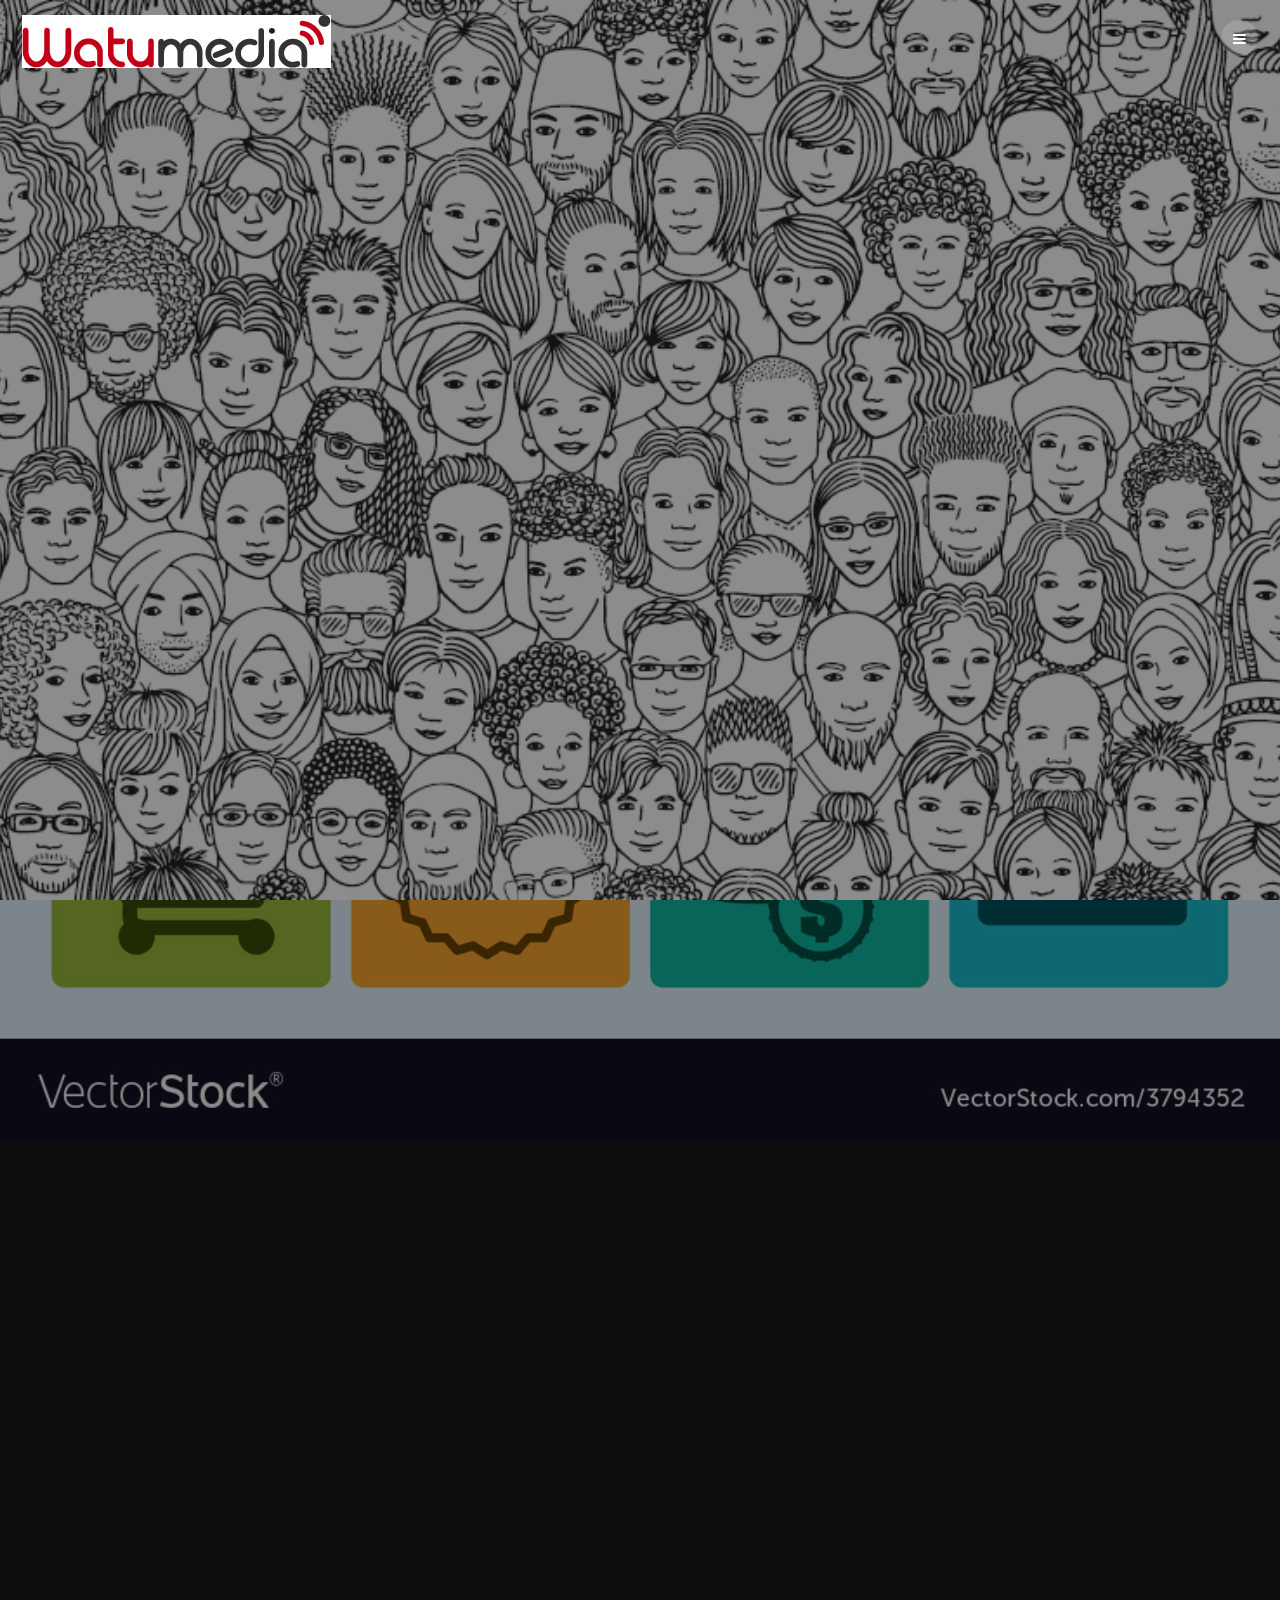
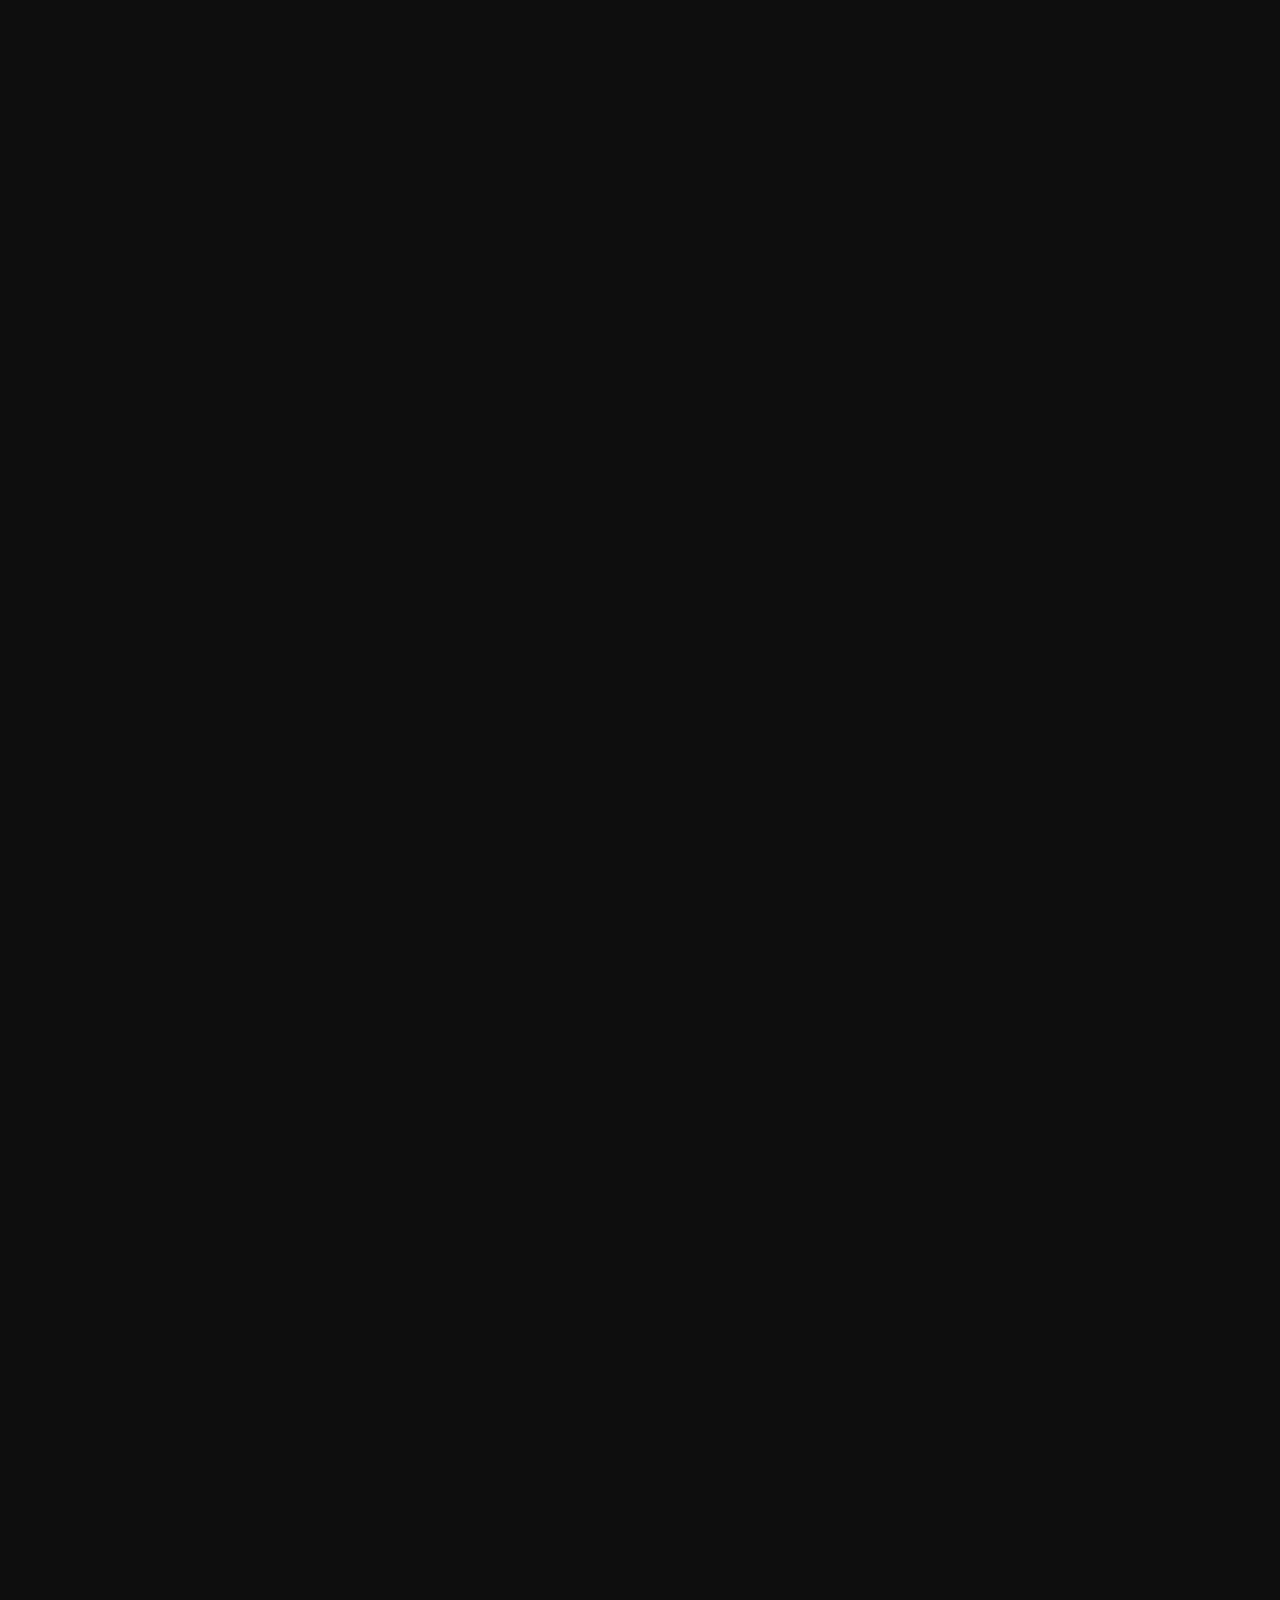
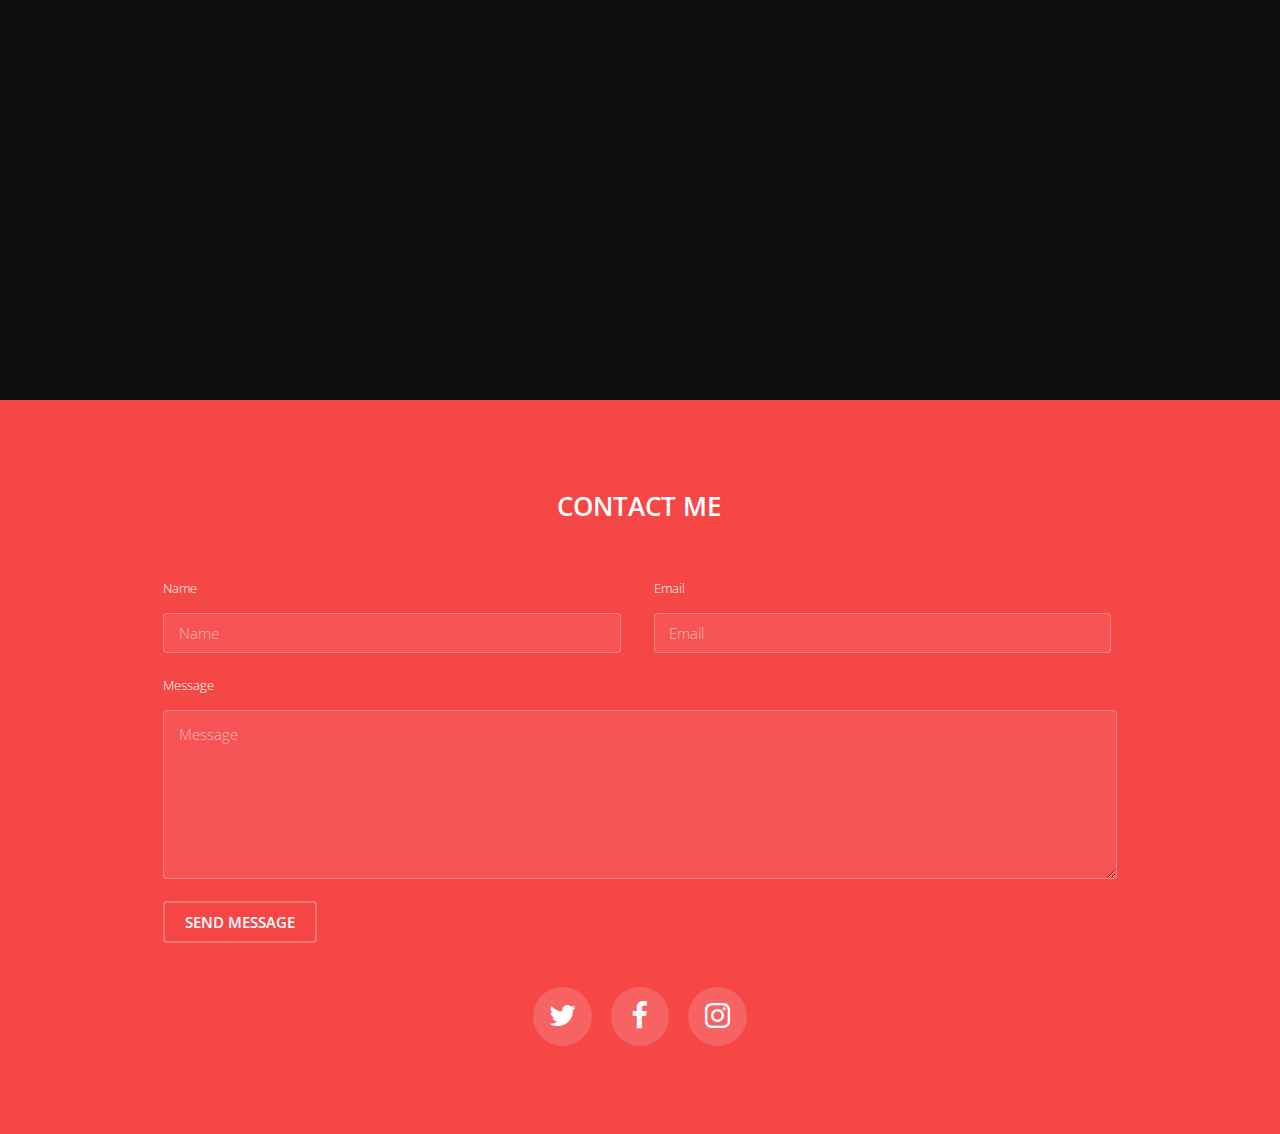
==== commit d7f953c3: "second commit" ====
--- a/index.html
+++ b/index.html
@@ -5,17 +5,18 @@
 		<meta charset="utf-8" />
 		<meta name="viewport" content="width=device-width, initial-scale=1" />
 		<link rel="stylesheet" href="assets/css/main.css" />
-	</head>
+		</head>
 
 <script src="https://cdnjs.cloudflare.com/ajax/libs/jquery/3.4.1/jquery.min.js" integrity="sha256-CSXorXvZcTkaix6Yvo6HppcZGetbYMGWSFlBw8HfCJo=" crossorigin="anonymous"></script>
 		<logo style="background-color:#FF0000;">
 
-			<div class="logo"><a href="index.html"><img src="images/Watu Media.jpg" alt=""></a> </div>
+
 
 		<!-- Header -->
 			<header id="header">
 
 				<a href="#menu"><span>Menu</span></a>
+				<div class="logo"><a href="index.html"><img src="images/Watu Media.jpg" alt=""></a></div>
 			</header>
 
 
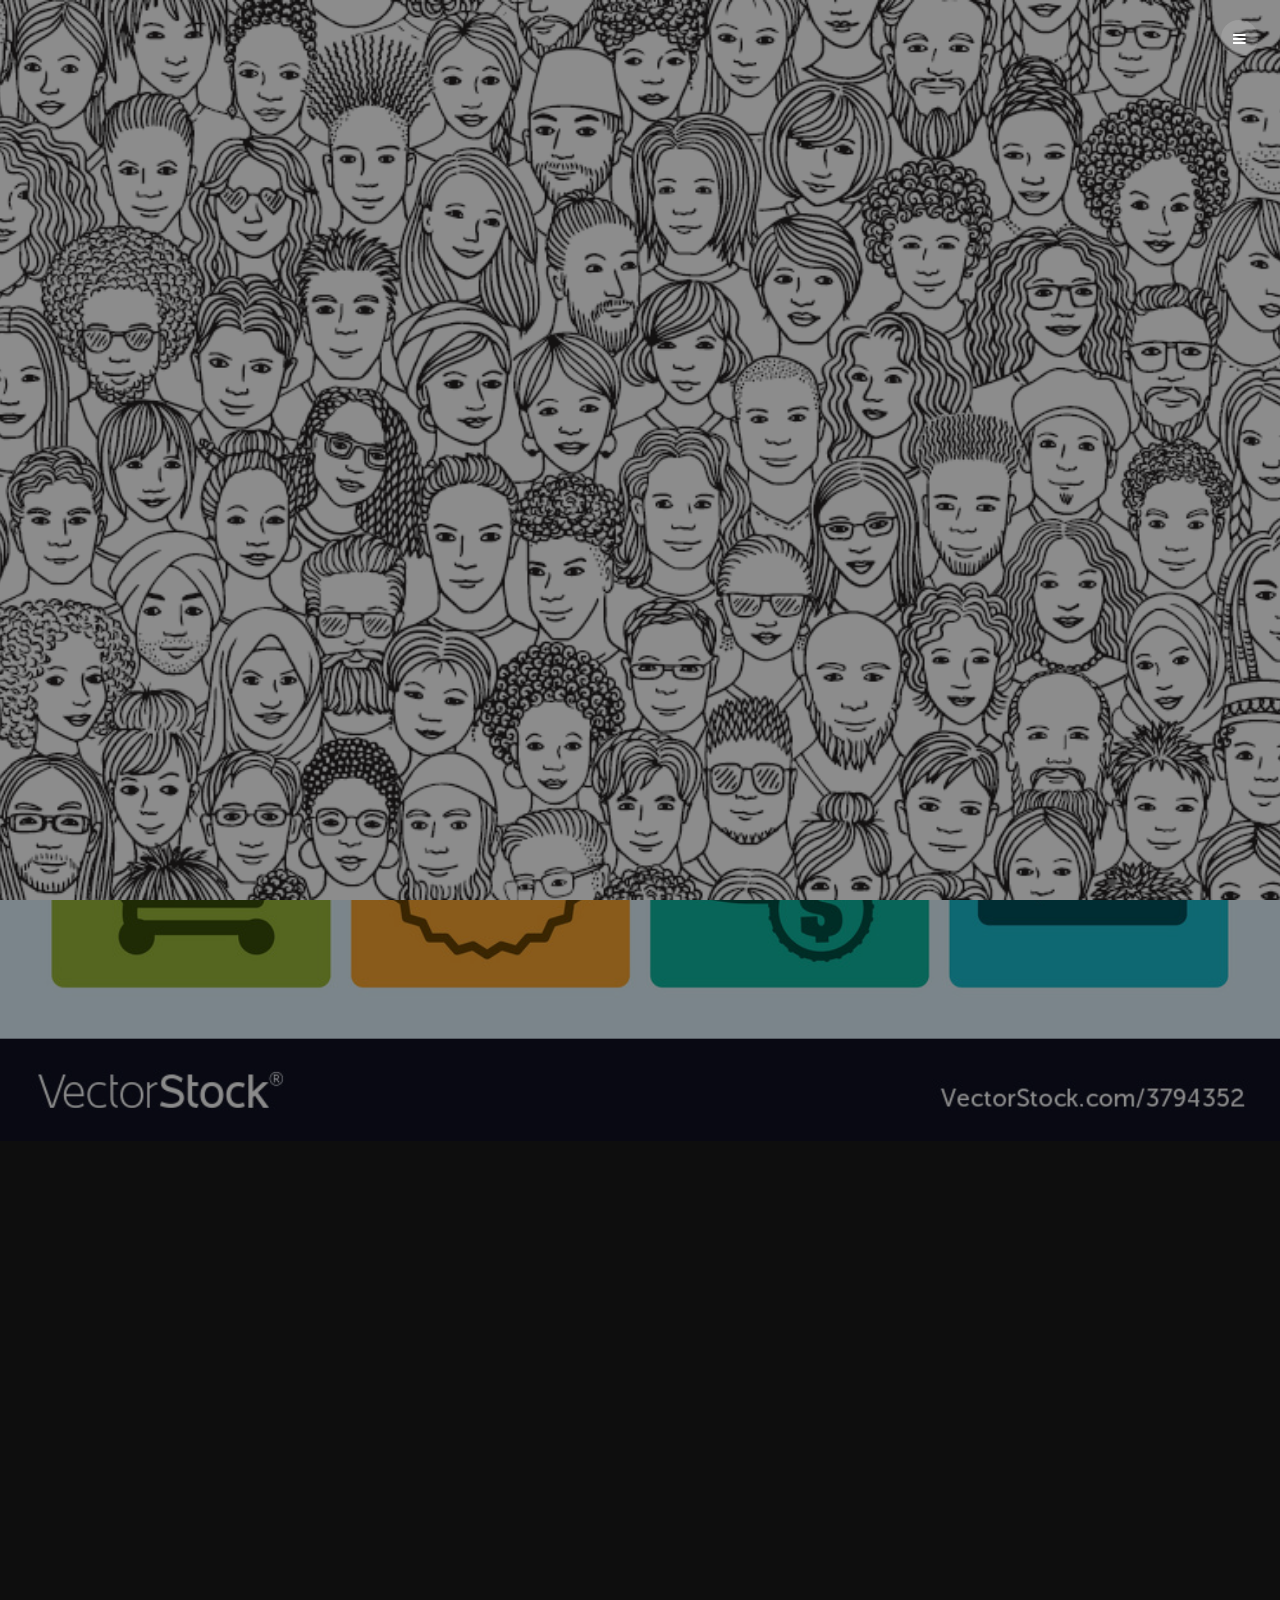
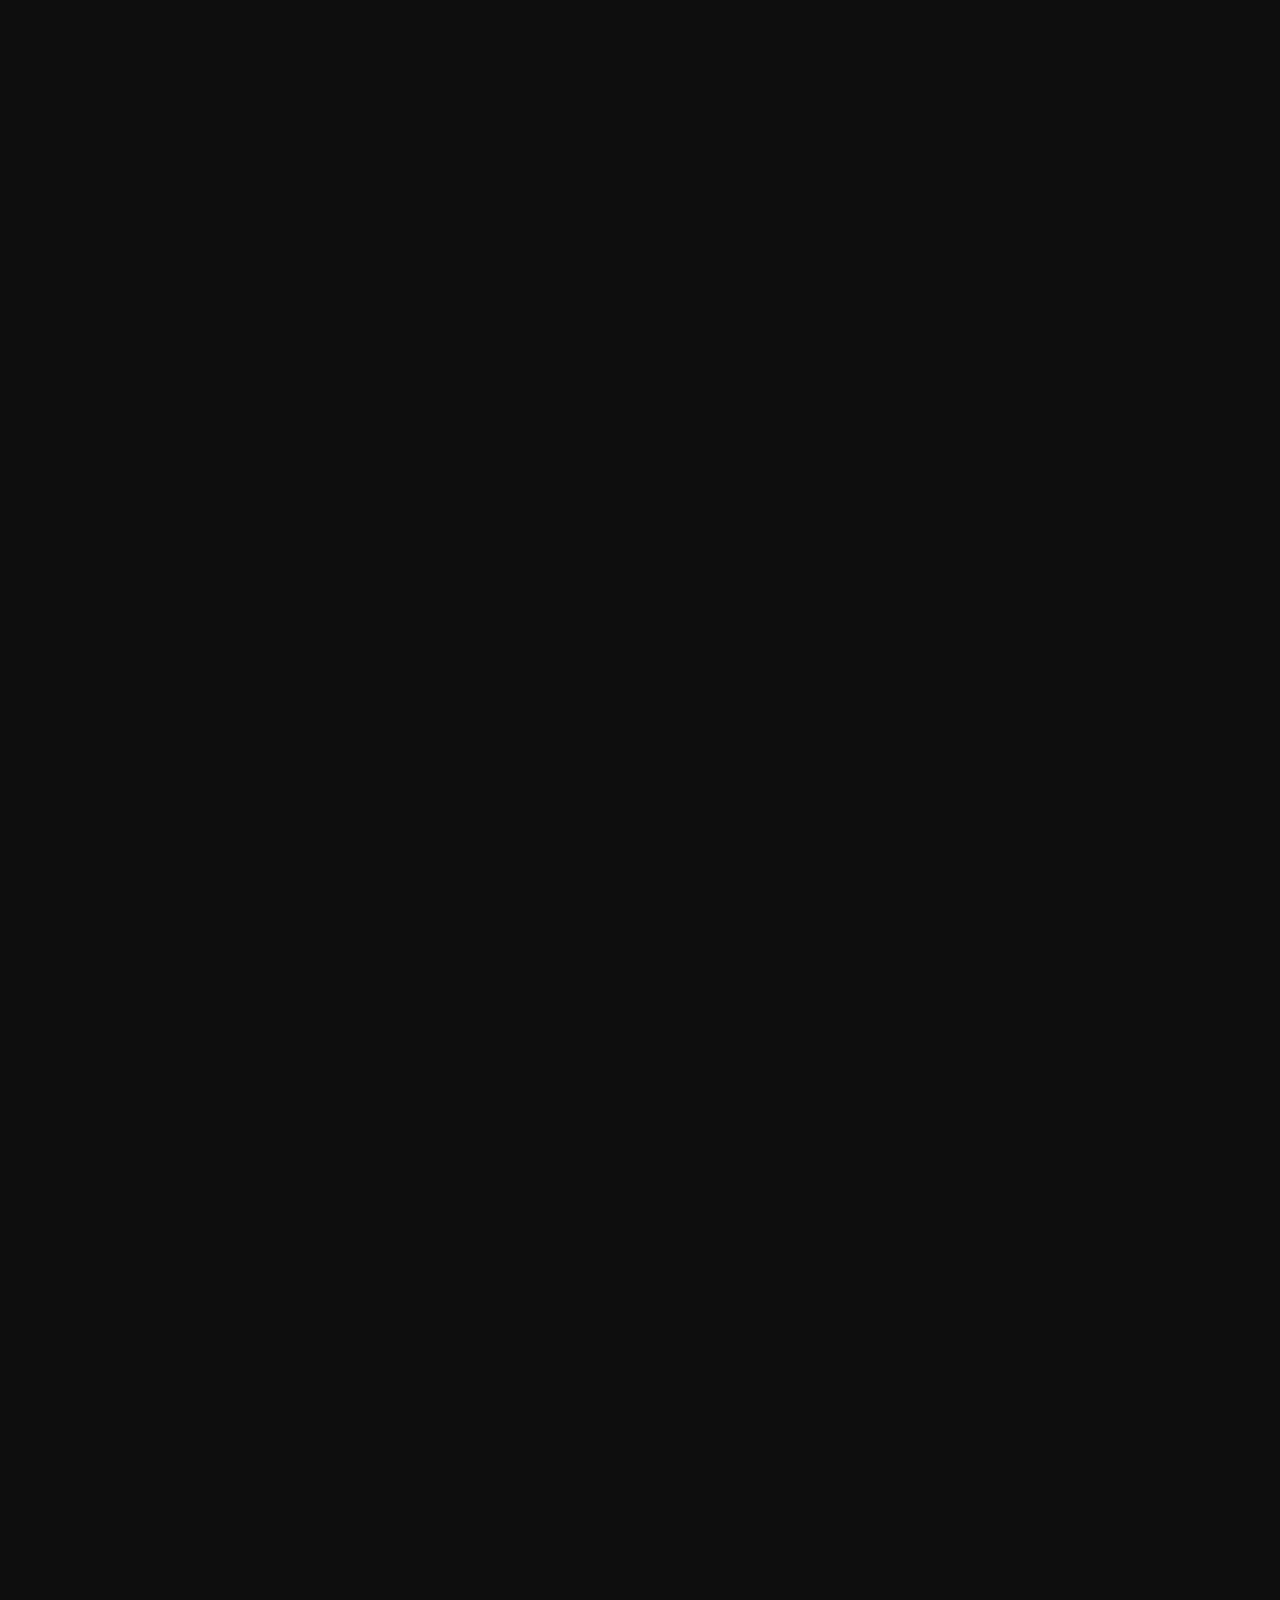
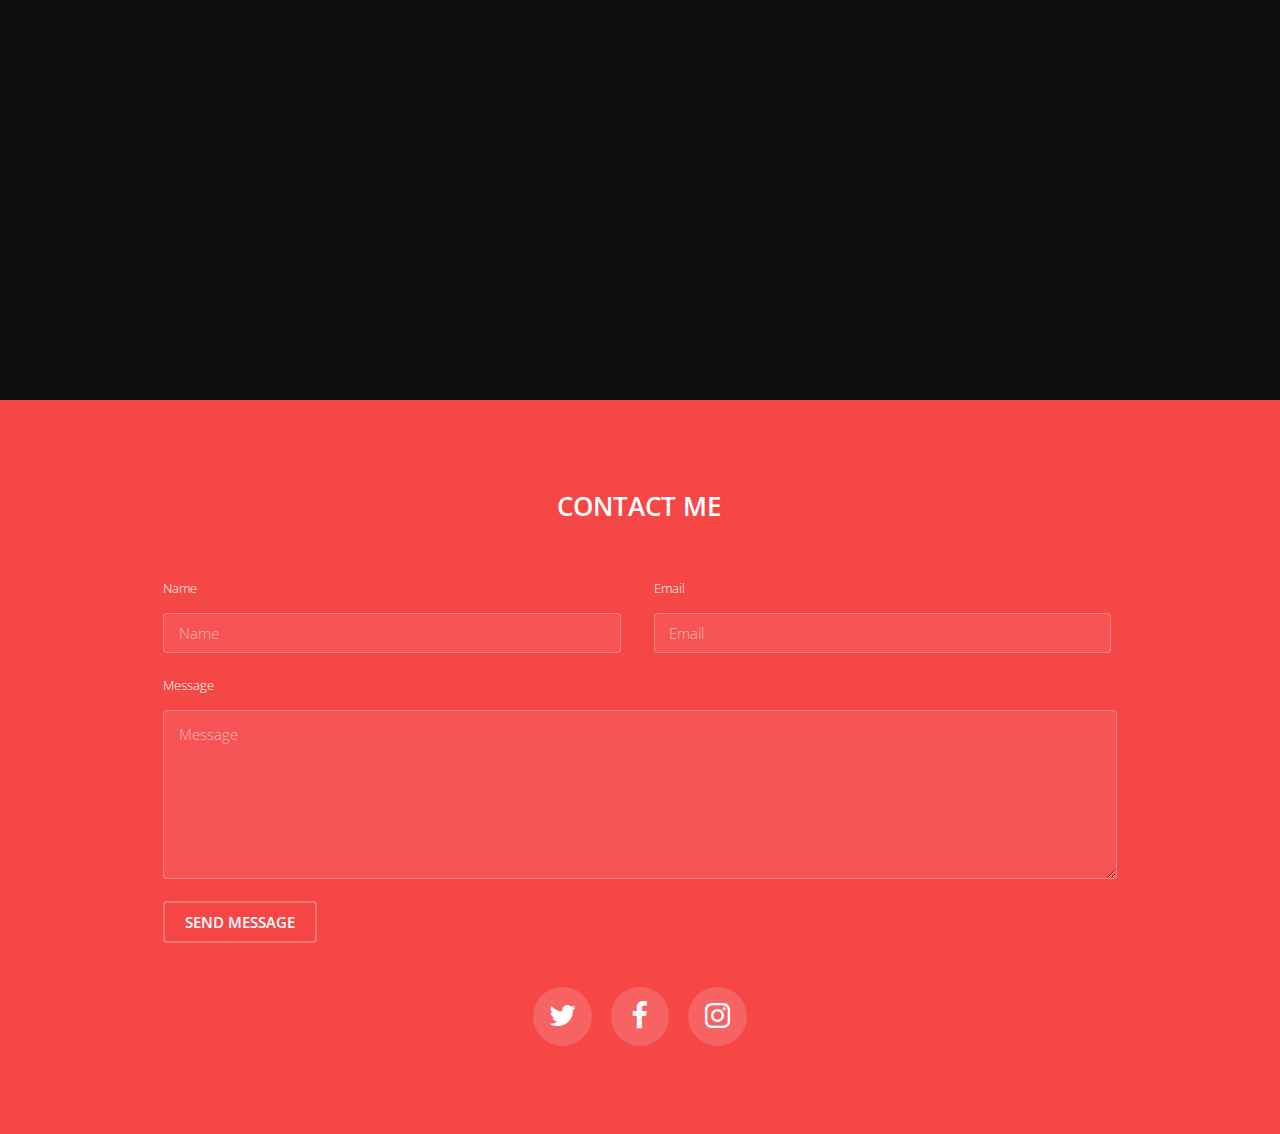
==== commit add1f6ed: "7" ====
--- a/index.html
+++ b/index.html
@@ -16,7 +16,7 @@
 			<header id="header">
 
 				<a href="#menu"><span>Menu</span></a>
-				<div class="logo"><a href="index.html"><img src="images/Watu Media.jpg" alt=""></a></div>
+				<!-- <div class="logo"><a href="index.html"><img src="images/Watu Media.jpg" alt=""></a></div> -->
 			</header>
 
 
@@ -28,7 +28,7 @@
 					<li><a href="elements.html">Work</a></li>
 					<li><a href="Testimonials.html">Testimonials</a></li>
 					<li><a href="Blog.html">Blog</a></li>
-					<li><a href="Clients.html">Clients</a></li>
+					<li><a href="clients.html">Clients</a></li>
 					<li><a href="elements.html">Contact us</a></li>
 			</ul>
 		</nav>
